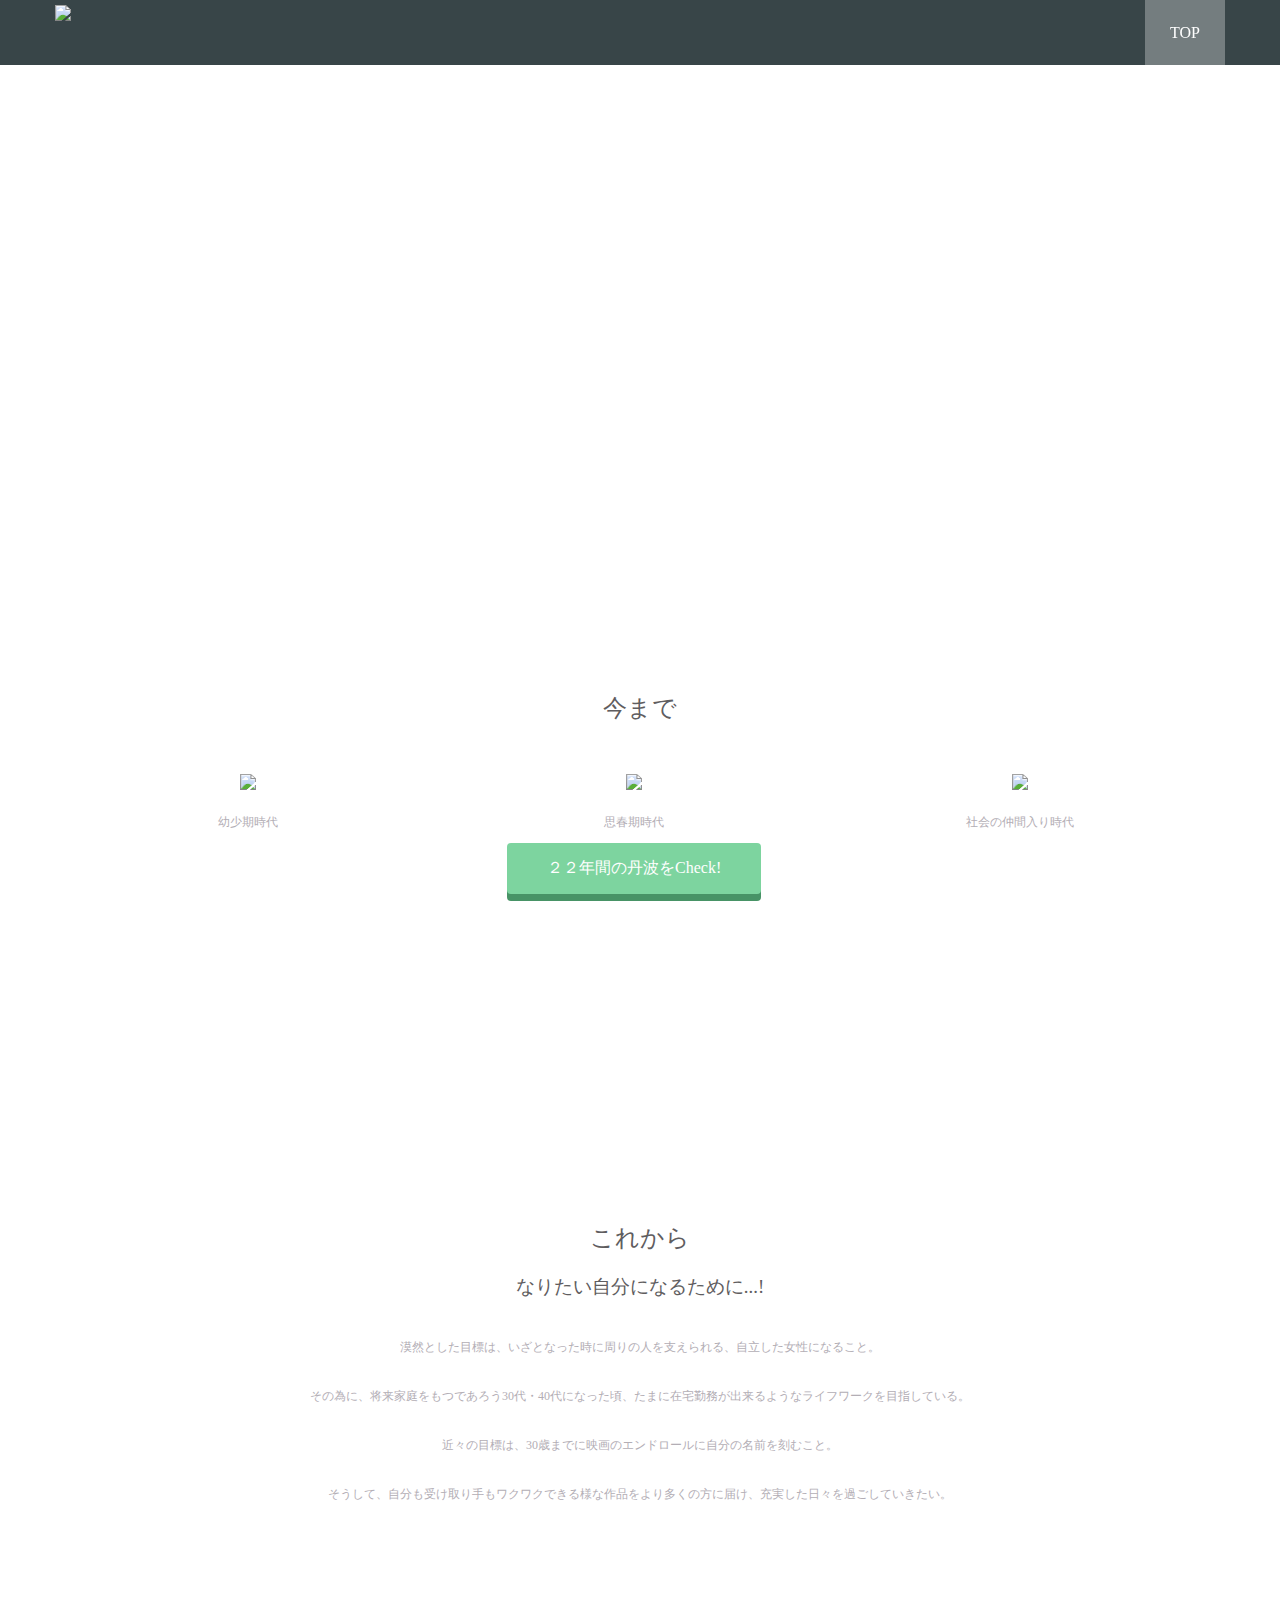
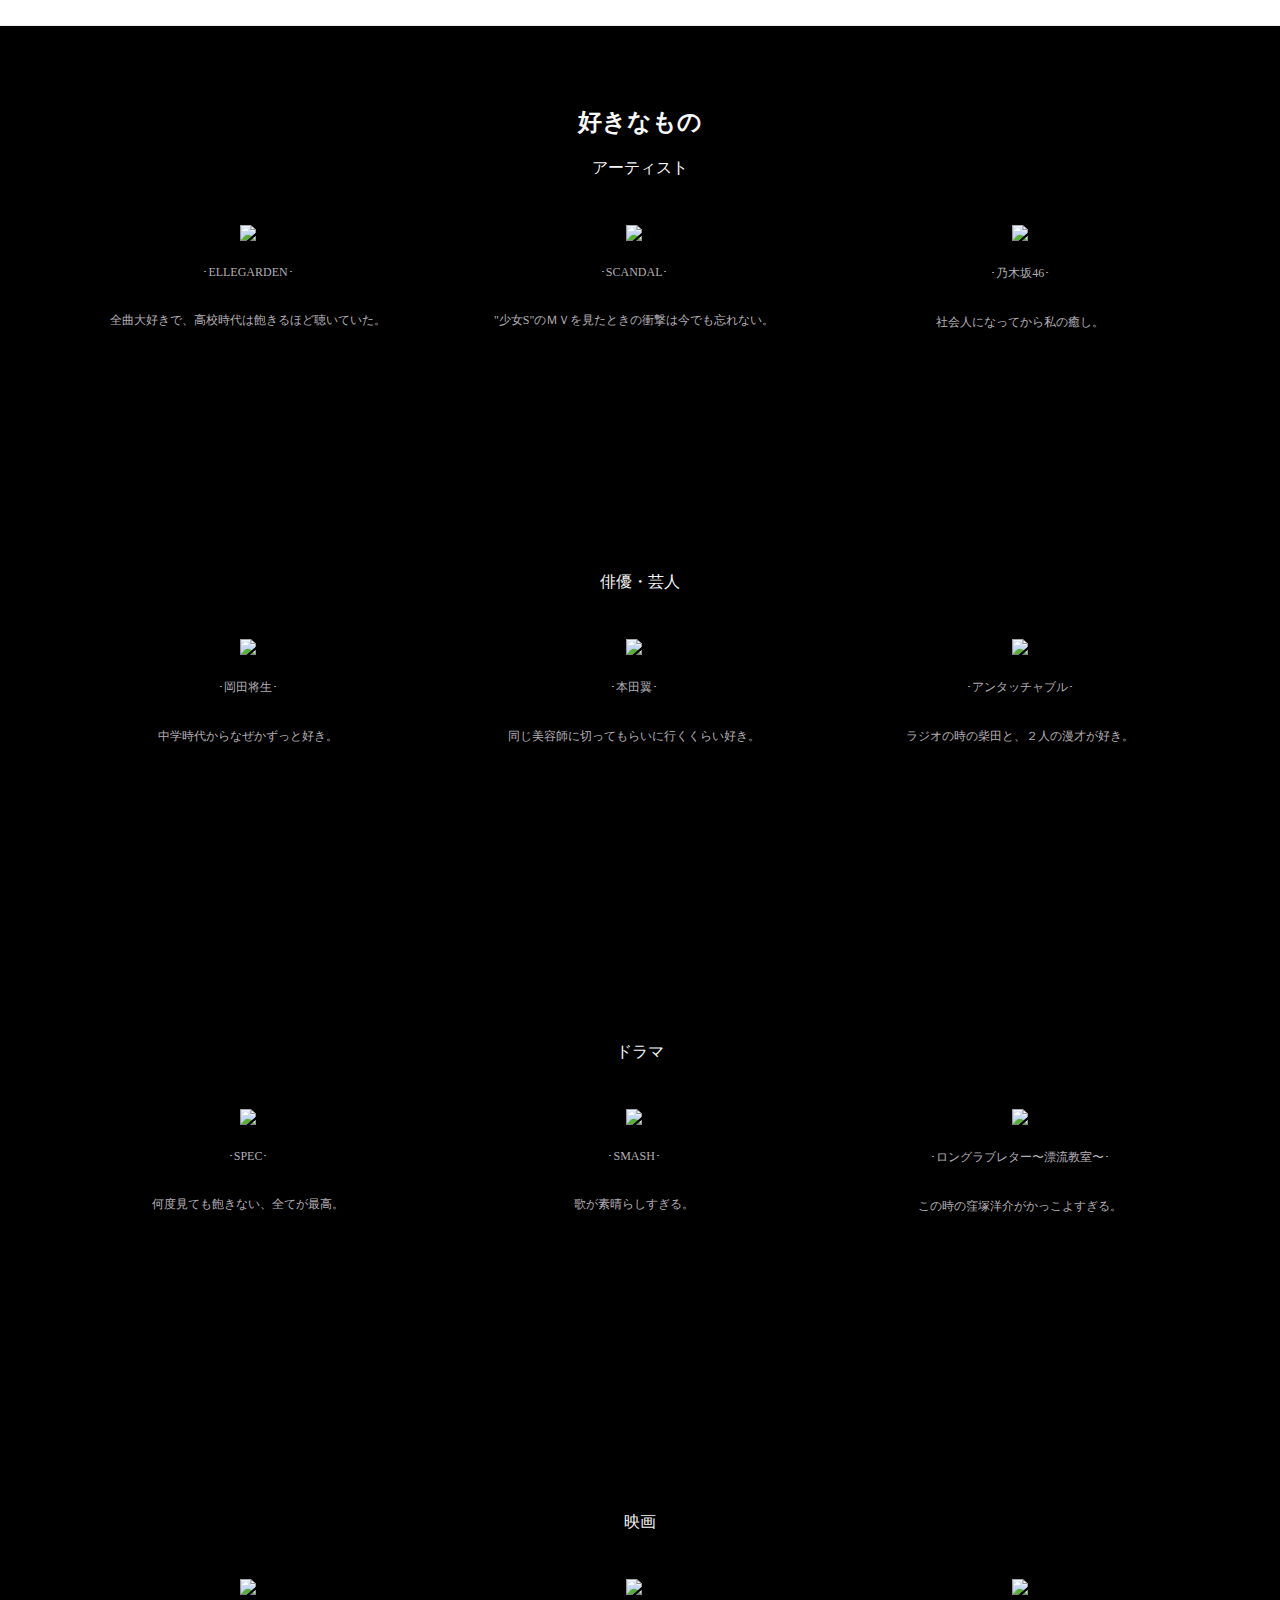
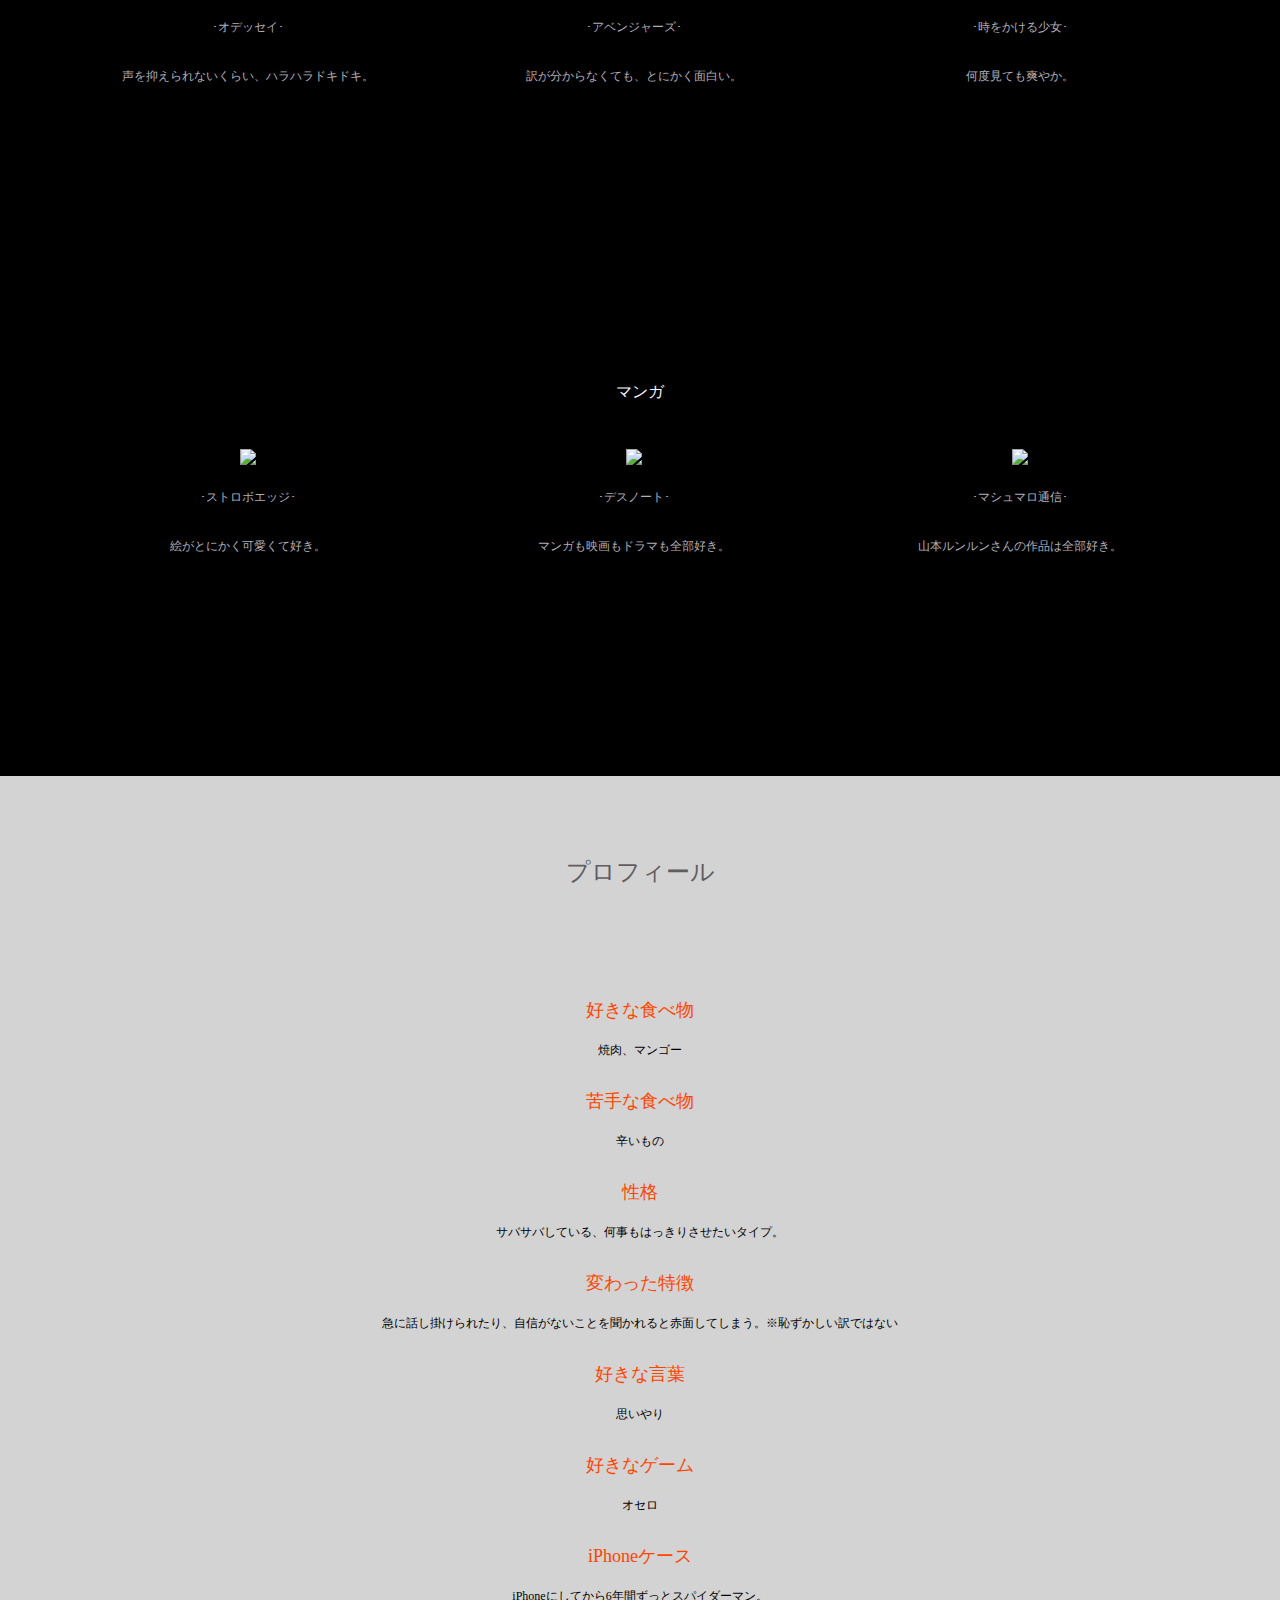
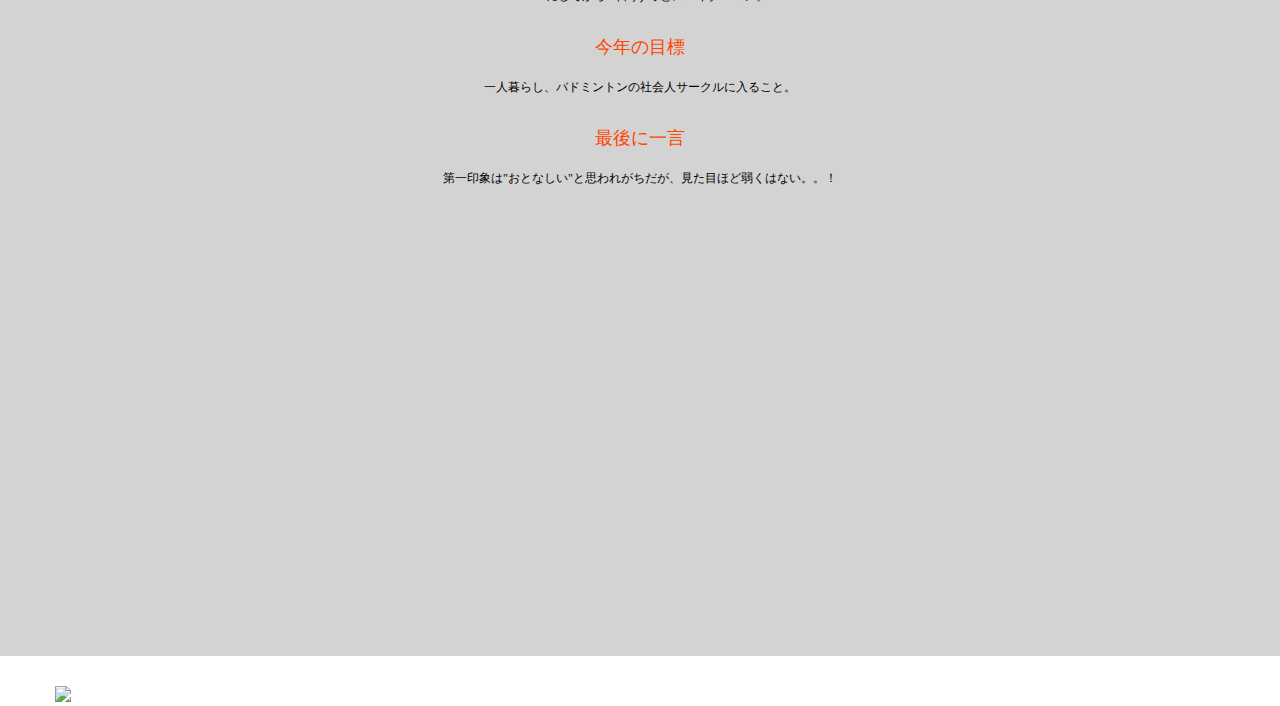
==== index.html @ ba954fe6 "Update index.html" ====
<!DOCTYPE html>
<html>
  <head>
    <meta charset="utf-8">
    <title>Tamba</title>
    <link rel="stylesheet" href="stylesheet.css">
    <link rel="stylesheet" href="//maxcdn.bootstrapcdn.com/font-awesome/4.3.0/css/font-awesome.min.css">
  </head>
  <!-- トップ-->
  <body>
    <header>
      <div class="container">
        <div class="header-left">
          <img class="logo" src="https://preview.ibb.co/m1ymud/6_05_2018_22_02_33_JST_0900_1.jpg">
        </div>
        <div class="header-right">
          <a href="https://maki8128.github.io/booon/"><span class="login">TOP</span></a>
        </div>
      </div>
    </header>
    <div class="top-wrapper">
      <div class="container">
        <h1>T A M B A</h1>
      </div>
    </div>
    <!-- 今まで-->
    <div class="lesson-wrapper">
      <div class="container">
        <div class="heading">
          <h2>今まで</h2>
        </div>
        <div class="lessons">
          <div class="lesson">
            <div class="lesson-icon">
              <img src="https://image.ibb.co/naszfJ/22.png">
            </div>
            <p class="txt-contents">幼少期時代</p>
          </div>
          <div class="lesson">
            <div class="lesson-icon">
              <img src="https://image.ibb.co/nA4WSy/5.png">
            </div>
            <p class="txt-contents">思春期時代</p>
            <a href="https://maki8128.github.io/booon2/"><span class="btn message">２２年間の丹波をCheck!</span></a>
          </div>
          <div class="lesson">
            <div class="lesson-icon">
              <img src="https://image.ibb.co/bthwud/55.png">
            </div>
            <p class="txt-contents">社会の仲間入り時代</p>
          </div>
        </div>
      </div>
    </div>
    <!-- これから-->
    <div class="message-wrapper">
      <div class="container">
        <div class="heading">
          <h2>これから</h2>
          <h3>なりたい自分になるために...!</h3>
          <p class="txt-contents">漠然とした目標は、いざとなった時に周りの人を支えられる、自立した女性になること。</p>
          <p class="txt-contents">その為に、将来家庭をもつであろう30代・40代になった頃、たまに在宅勤務が出来るようなライフワークを目指している。</p>
          <p class="txt-contents">近々の目標は、30歳までに映画のエンドロールに自分の名前を刻むこと。</p>
          <p class="txt-contents">そうして、自分も受け取り手もワクワクできる様な作品をより多くの方に届け、充実した日々を過ごしていきたい。</p>
        </div>
      </div>
    </div>
    <!-- 好きなもの-->
    <div class="lesson-wrapper2">
      <div class="container">
        <div class="heading2">
          <h2>好きなもの</h2>
          <p>アーティスト</p>
        </div>
        <div class="lessons">
          <div class="lesson">
            <div class="lesson-icon">
              <img src="https://image.ibb.co/kkpFny/dotup_org1550887.png">
            </div>
            <p class="txt-contents">･ELLEGARDEN･</p>
            <p class="txt-contents">全曲大好きで、高校時代は飽きるほど聴いていた。</p>
          </div>
          <div class="lesson">
            <div class="lesson-icon">
              <img src="https://image.ibb.co/bs270J/dotup_org1550884.png">
            </div>
            <p class="txt-contents">･SCANDAL･</p>
            <p class="txt-contents">"少女S"のＭＶを見たときの衝撃は今でも忘れない。</p>
          </div>
          <div class="lesson">
            <div class="lesson-icon">
              <img src="https://image.ibb.co/mknwud/dotup_org1550898.png">
            </div>
            <p class="txt-contents">･乃木坂46･</p>
            <p class="txt-contents">社会人になってから私の癒し。</p>
          </div>
        </div>
      </div>
    </div>
    <div class="lesson-wrapper2">
      <div class="container">
        <div class="heading2">
          <p>俳優・芸人</p>
        </div>
        <div class="lessons">
          <div class="lesson">
            <div class="lesson-icon">
              <img src="https://image.ibb.co/ew9O7y/dotup_org1550901.png">
            </div>
            <p class="txt-contents">･岡田将生･</p>
            <p class="txt-contents">中学時代からなぜかずっと好き。</p>
          </div>
          <div class="lesson">
            <div class="lesson-icon">
              <img src="https://image.ibb.co/jfZC0J/dotup_org1550903.png">
            </div>
            <p class="txt-contents">･本田翼･</p>
            <p class="txt-contents">同じ美容師に切ってもらいに行くくらい好き。</p>
          </div>
          <div class="lesson">
            <div class="lesson-icon">
              <img src="https://image.ibb.co/m0YpfJ/dotup_org1550905.png">
            </div>
            <p class="txt-contents">･アンタッチャブル･</p>
            <p class="txt-contents">ラジオの時の柴田と、２人の漫才が好き。</p>
          </div>
        </div>
      </div>
    </div>
    <div class="lesson-wrapper2">
      <div class="container">
        <div class="heading2">
          <p>ドラマ</p>
        </div>
        <div class="lessons">
          <div class="lesson">
            <div class="lesson-icon">
              <img src="https://image.ibb.co/kgnh0J/dotup_org1550906.png">
            </div>
            <p class="txt-contents">･SPEC･</p>
            <p class="txt-contents">何度見ても飽きない、全てが最高。</p>
          </div>
          <div class="lesson">
            <div class="lesson-icon">
              <img src="https://image.ibb.co/iaP1ud/dotup_org1550907.png">
            </div>
            <p class="txt-contents">･SMASH･</p>
            <p class="txt-contents">歌が素晴らしすぎる。</p>
          </div>
          <div class="lesson">
            <div class="lesson-icon">
              <img src="https://image.ibb.co/isgs0J/dotup_org1550911.png">
            </div>
            <p class="txt-contents">･ロングラブレター〜漂流教室〜･</p>
            <p class="txt-contents">この時の窪塚洋介がかっこよすぎる。</p>
          </div>
        </div>
      </div>
    </div>
    <div class="lesson-wrapper2">
      <div class="container">
        <div class="heading2">
          <p>映画</p>
        </div>
        <div class="lessons">
          <div class="lesson">
            <div class="lesson-icon">
              <img src="https://image.ibb.co/d9frud/dotup_org1550913.png">
            </div>
            <p class="txt-contents">･オデッセイ･</p>
            <p class="txt-contents">声を抑えられないくらい、ハラハラドキドキ。</p>
          </div>
          <div class="lesson">
            <div class="lesson-icon">
              <img src="https://image.ibb.co/bJn4Ed/dotup_org1550917.png">
            </div>
            <p class="txt-contents">･アベンジャーズ･</p>
            <p class="txt-contents">訳が分からなくても、とにかく面白い。</p>
          </div>
          <div class="lesson">
            <div class="lesson-icon">
              <img src="https://image.ibb.co/ee4vLJ/image.png">
            </div>
            <p class="txt-contents">･時をかける少女･</p>
            <p class="txt-contents">何度見ても爽やか。</p>
          </div>
        </div>
      </div>
    </div>
    <div class="lesson-wrapper2">
      <div class="container">
        <div class="heading2">
          <p>マンガ</p>
        </div>
        <div class="lessons">
          <div class="lesson">
            <div class="lesson-icon">
              <img src="https://image.ibb.co/j9mWaJ/5.png">
            </div>
            <p class="txt-contents">･ストロボエッジ･</p>
            <p class="txt-contents">絵がとにかく可愛くて好き。</p>
          </div>
          <div class="lesson">
            <div class="lesson-icon">
              <img src="https://image.ibb.co/gnYBud/image.png">
            </div>
            <p class="txt-contents">･デスノート･</p>
            <p class="txt-contents">マンガも映画もドラマも全部好き。</p>
          </div>
          <div class="lesson">
            <div class="lesson-icon">
              <img src="https://image.ibb.co/jxDGSy/image.png">
            </div>
            <p class="txt-contents">･マシュマロ通信･</p>
            <p class="txt-contents">山本ルンルンさんの作品は全部好き。</p>
        <div class="heading2">
          <p>　</p>
        </div>
          </div>
        </div>
      </div>
    </div>
    <!-- プロフィール-->
    <div class="lesson-wrapper3">
      <div class="container">
        <div class="heading">
          <h2>プロフィール</h2>
        </div>
        <div class="heading">
          <p class="txt-contents2">好きな食べ物</p>
          <p class="txt-contents3">焼肉、マンゴー</p>
          <p class="txt-contents3"></p>
          <p class="txt-contents2">苦手な食べ物</p>
          <p class="txt-contents3">辛いもの</p>
          <p class="txt-contents3"></p>
          <p class="txt-contents2">性格</p>
          <p class="txt-contents3">サバサバしている、何事もはっきりさせたいタイプ。</p>
          <p class="txt-contents3"></p>
          <p class="txt-contents2">変わった特徴</p>
          <p class="txt-contents3">急に話し掛けられたり、自信がないことを聞かれると赤面してしまう。※恥ずかしい訳ではない</p>
          <p class="txt-contents3"></p>
          <p class="txt-contents2">好きな言葉</p>
          <p class="txt-contents3">思いやり</p>
          <p class="txt-contents3"></p>
          <p class="txt-contents2">好きなゲーム</p>
          <p class="txt-contents3">オセロ</p>
          <p class="txt-contents3"></p>
          <p class="txt-contents2">iPhoneケース</p>
          <p class="txt-contents3">iPhoneにしてから6年間ずっとスパイダーマン。</p>
          <p class="txt-contents3"></p>
          <p class="txt-contents2">今年の目標</p>
          <p class="txt-contents3">一人暮らし、バドミントンの社会人サークルに入ること。</p>
          <p class="txt-contents3"></p>
          <p class="txt-contents2">最後に一言</p>
          <p class="txt-contents3">第一印象は"おとなしい"と思われがちだが、見た目ほど弱くはない。。！</p>
        </div>
      </div>
    </div>
    <footer>
      <div class="container">
        <img src="https://image.ibb.co/bzbgud/image.png">
      </div>
    </footer>
  </body>
</html>
---- stylesheet.css ----
body {
  margin: 0;
  font-family: "Hiragino Kaku Gothic ProN";
}

a {
  text-decoration: none;
}

.container {
  width: 1170px;
  padding: 0 15px;
  margin: 0 auto;
}

.top-wrapper {
  padding: 250px 0 250px 0;
  background-image: url(https://preview.ibb.co/bJUHZd/6_03_2018_21_29_00_JST_0900.jpg);
  background-size: cover;
  color: white;
  text-align: center;
}

.top-wrapper h1 {
  opacity: 0.7;
  font-size: 45px;
  letter-spacing: 5px;
}

.top-wrapper p {
  opacity: 0.7;
}

.btn-wrapper {
  margin: 20px 0;
}

.btn-wrapper p {
  margin: 10px 0;
}

.btn {
  padding: 8px 24px;
  color: white;
  display: inline-block;
  opacity: 0.8;
  border-radius: 4px;
}

.btn:hover {
  opacity: 1;
}

.fa {
  margin-right: 5px;
}

header {
  height: 65px;
  width: 100%;
  background-color: rgba(34, 49, 52, 0.9);
  position: fixed;
  top: 0;
  z-index: 10;
}

.logo {
  width: 55px;
  margin-top: 5px;
}

.header-left {
  float: left;
}

.header-right {
  float: right;
  background-color: rgba(255, 255, 255, 0.3);
  transition: all 0.5s;
}

.header-right:hover {
  background-color: rgba(255, 255, 255, 0.5);
}

.header-right a {
  line-height: 65px;
  padding: 0 25px;
  color: white;
  display: block;
}

.lesson-wrapper2 {
  height: 400px;
  padding-bottom: 70px;
  background-color: #000000;
  text-align: center;
}

.lesson-wrapper3 {
  height: 1400px;
  padding-bottom: 80px;
  background-color: #d3d3d3;
  text-align: center;
}

.lesson-wrapper {
  height: 450px;
  padding-bottom: 80px;
  background-color: #ffffff;
  text-align: center;
}

.lesson-wrapper4 {
  height: 400px;
  padding-bottom: 80px;
  background-color: #ffffff;
  text-align: center;
}

.heading {
  padding-top: 60px;
  padding-bottom: 30px;
  color: #5f5d60;
}

.heading2 {
  padding-top: 60px;
  padding-bottom: 30px;
  color: #f7f7f7;
}

.heading h2 {
  font-weight: normal;
}

.lesson {
  float: left;
  width: 33%;
}

.lesson2 {
  float: left;
  width: 50%;
}

.lesson-icon {
  position: relative;
}

.lesson-icon p {
  position: absolute;
  top: 90px;
  width: 100%;
  color: white;
}

.txt-contents {
  width: 80%;
  display: inline-block;
  margin-top: 20px;
  font-size: 12px;
  color: #b3aeb5;
}

.txt-contents2 {
  width: 80%;
  display: inline-block;
  margin-top: 0px;
  font-size: 18px;
  color: #ff4500;
}

.txt-contents3 {
  width: 80%;
  display: inline-block;
  margin-top: 0px;
  font-size: 12px;
  color: #000000;
}

.heading h3 {
  font-weight: normal;
}

.message-wrapper {
  border-bottom: 1px solid #eee;
  padding-bottom: 80px;
  text-align: center;
}

.message {
  padding: 15px 40px;
  background-color: #5dca88;
  cursor: pointer;
  box-shadow: 0 7px #1a7940;
}

.message:active {
  position: relative;
  top: 7px;
  box-shadow: none;
}

footer img {
  width: 125px;
}

footer p {
  color: #b3aeb5;
  font-size: 12px;
}

footer {
  padding-top: 30px;
}

.selected5 {
  color: #ff0000;
}
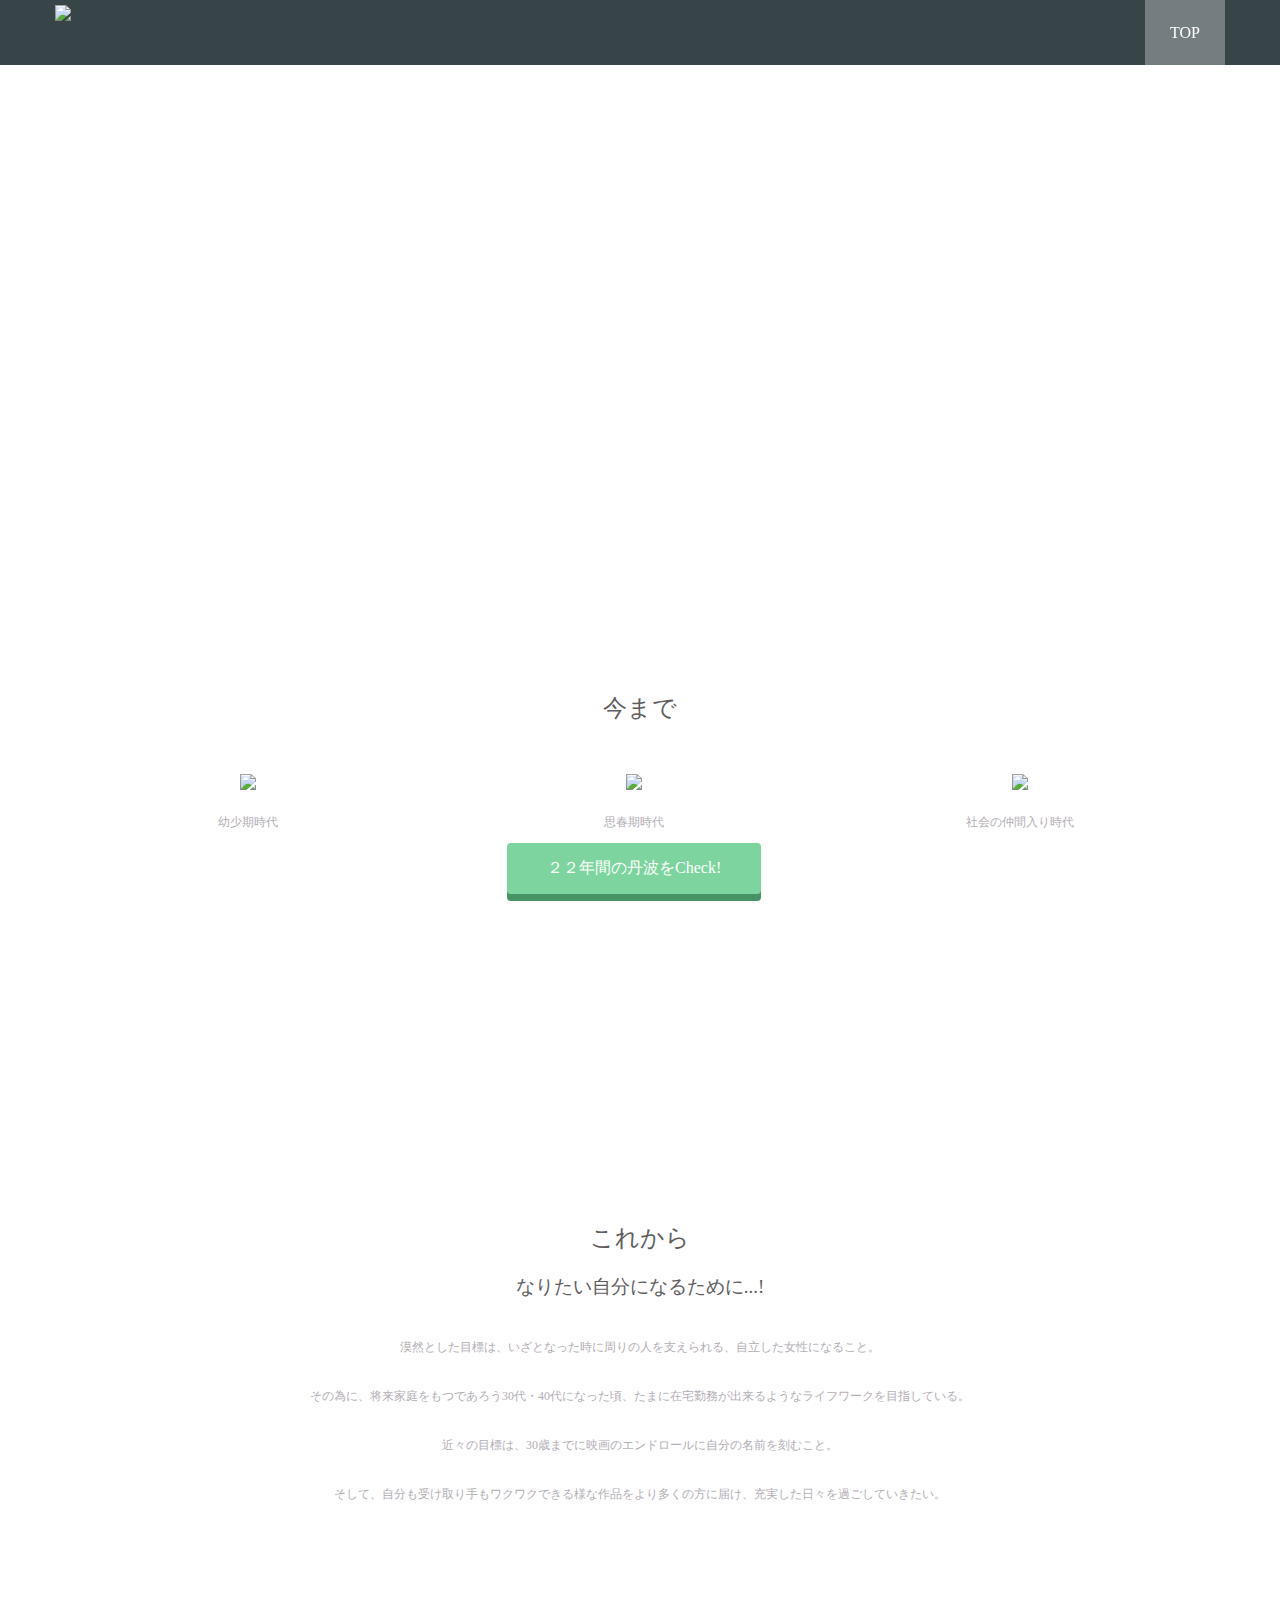
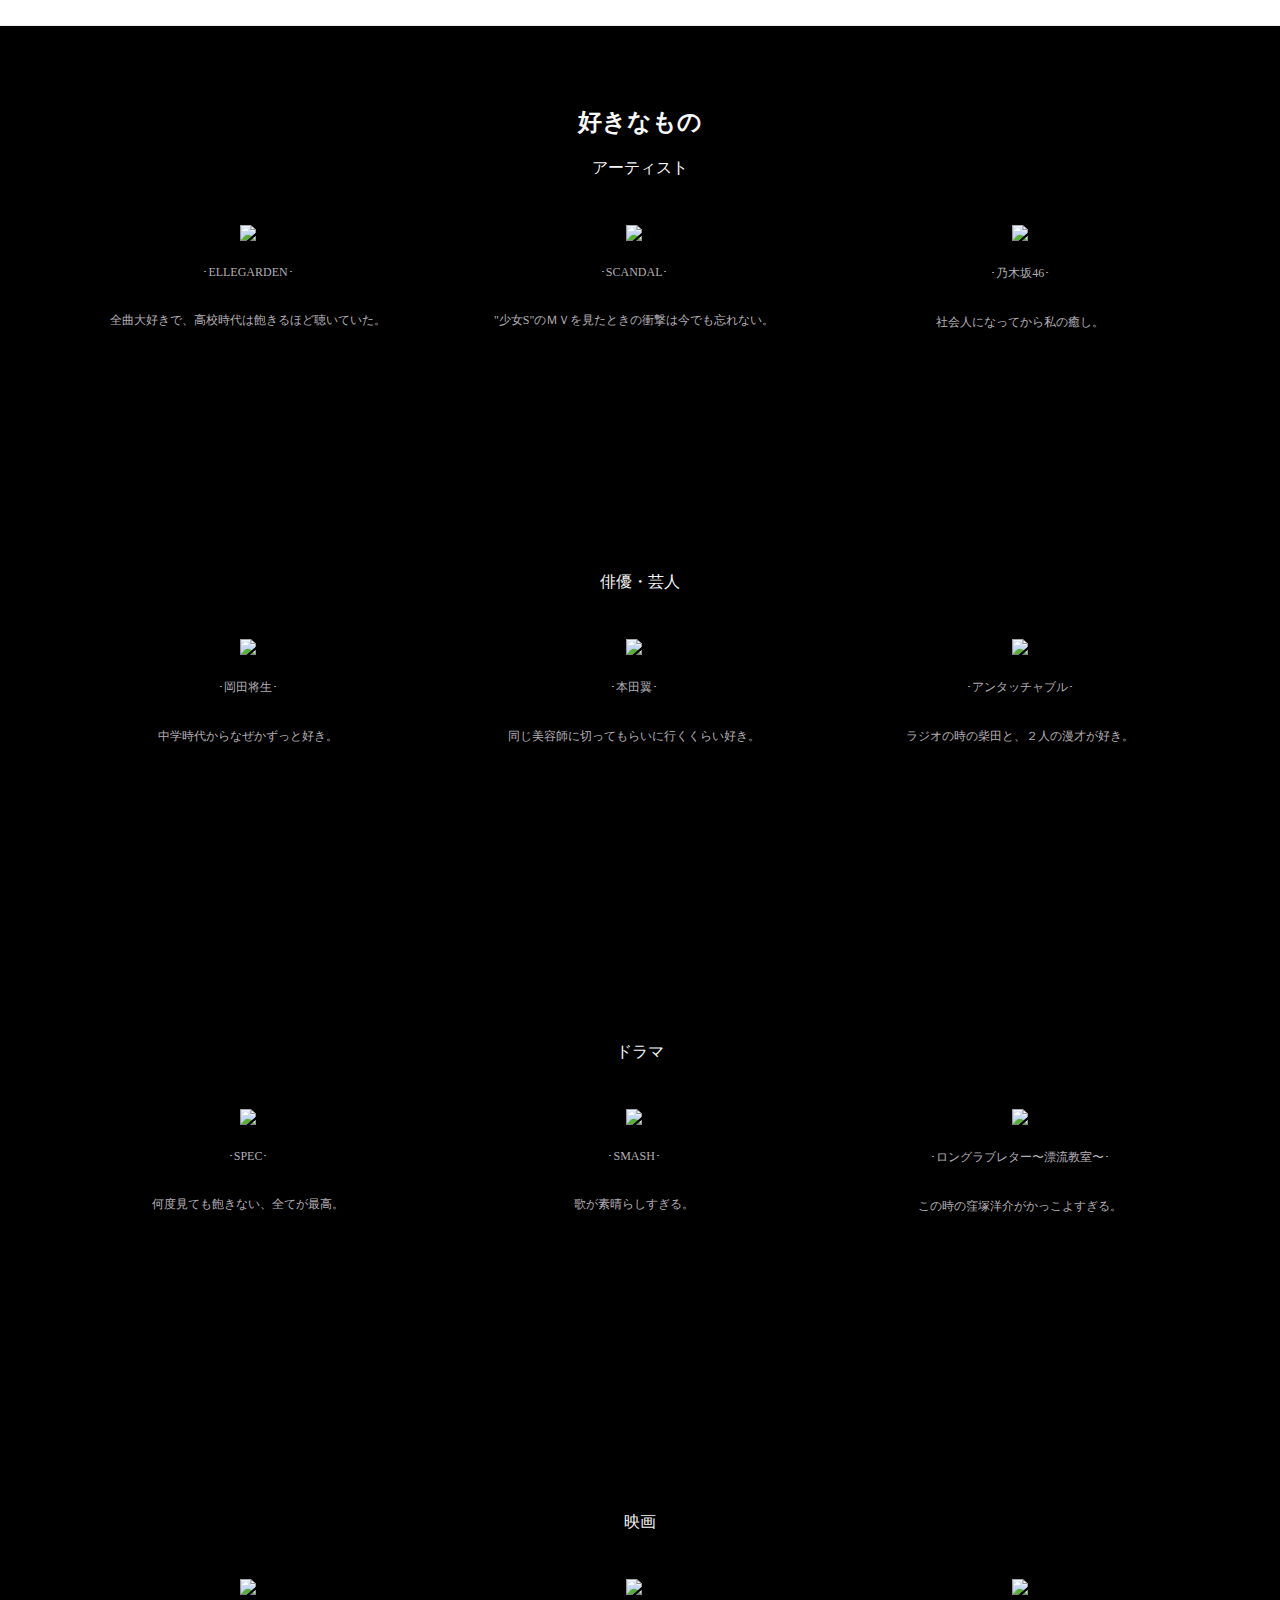
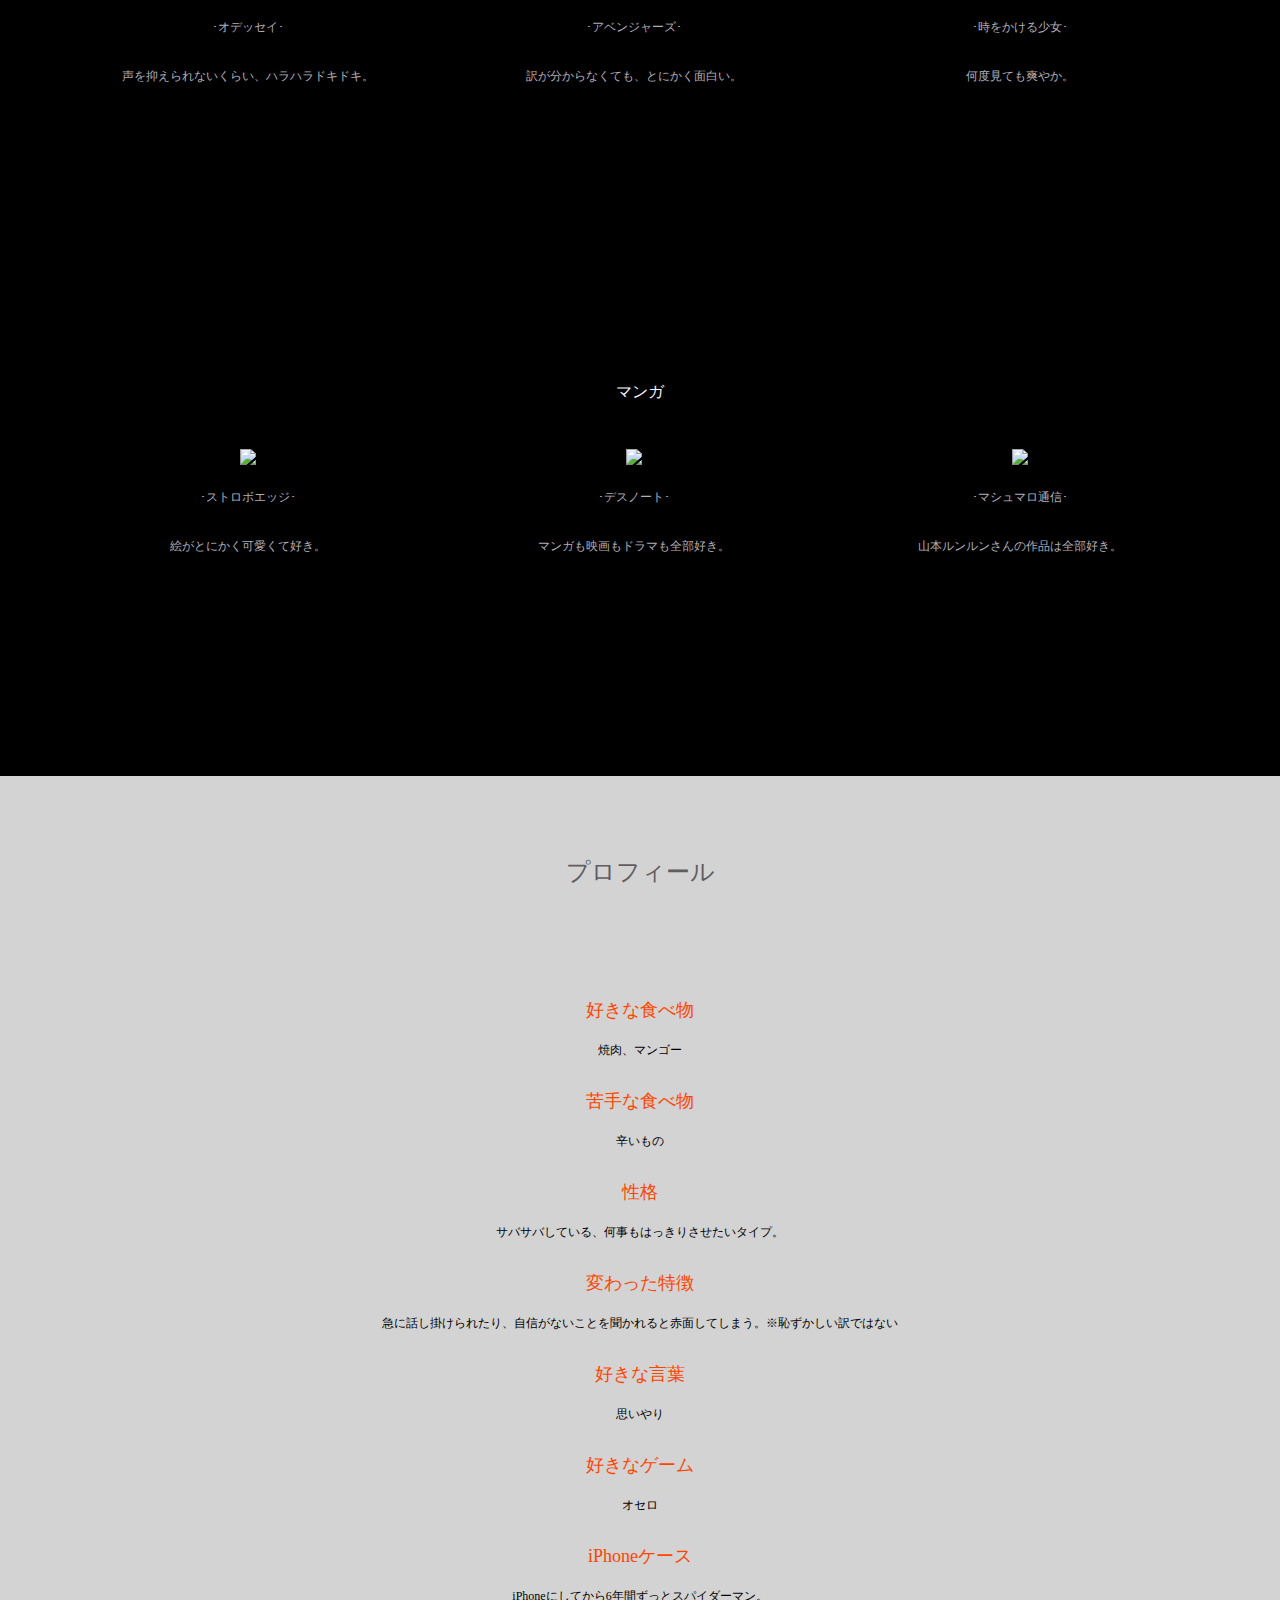
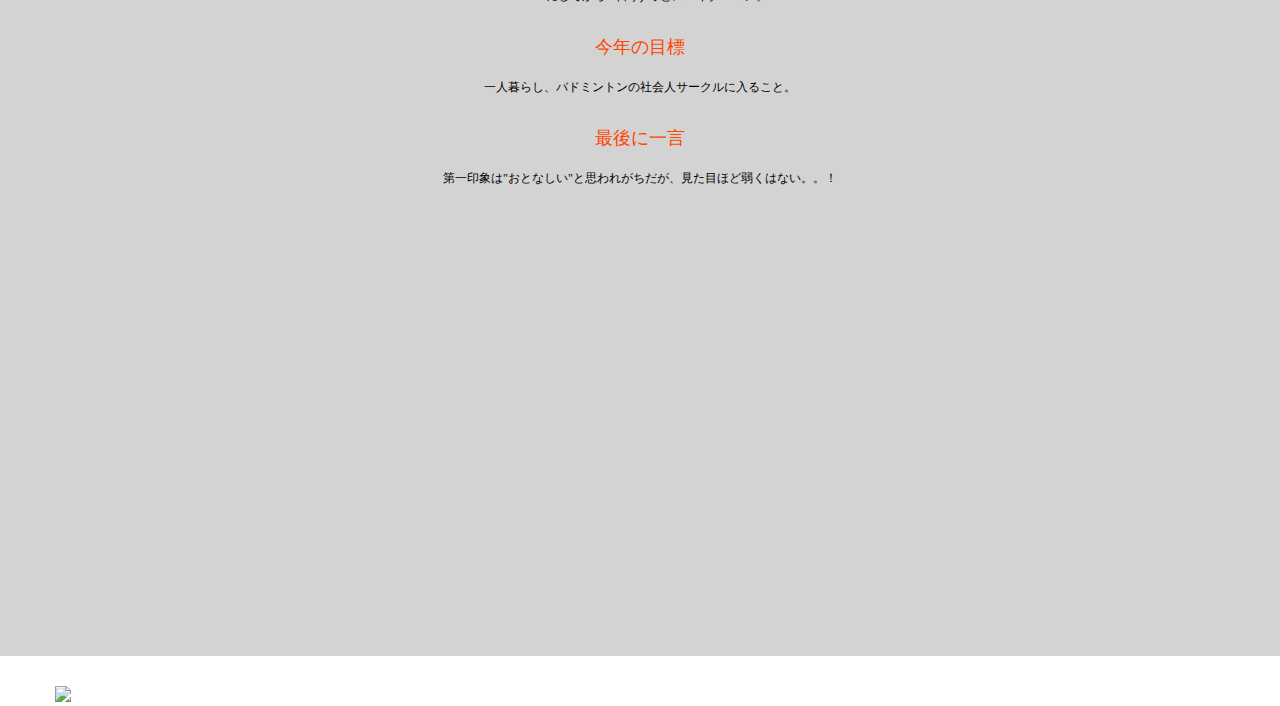
==== commit 452091a1: "Update index.html" ====
--- a/index.html
+++ b/index.html
@@ -61,7 +61,7 @@
           <p class="txt-contents">漠然とした目標は、いざとなった時に周りの人を支えられる、自立した女性になること。</p>
           <p class="txt-contents">その為に、将来家庭をもつであろう30代・40代になった頃、たまに在宅勤務が出来るようなライフワークを目指している。</p>
           <p class="txt-contents">近々の目標は、30歳までに映画のエンドロールに自分の名前を刻むこと。</p>
-          <p class="txt-contents">そうして、自分も受け取り手もワクワクできる様な作品をより多くの方に届け、充実した日々を過ごしていきたい。</p>
+          <p class="txt-contents">そして、自分も受け取り手もワクワクできる様な作品をより多くの方に届け、充実した日々を過ごしていきたい。</p>
         </div>
       </div>
     </div>
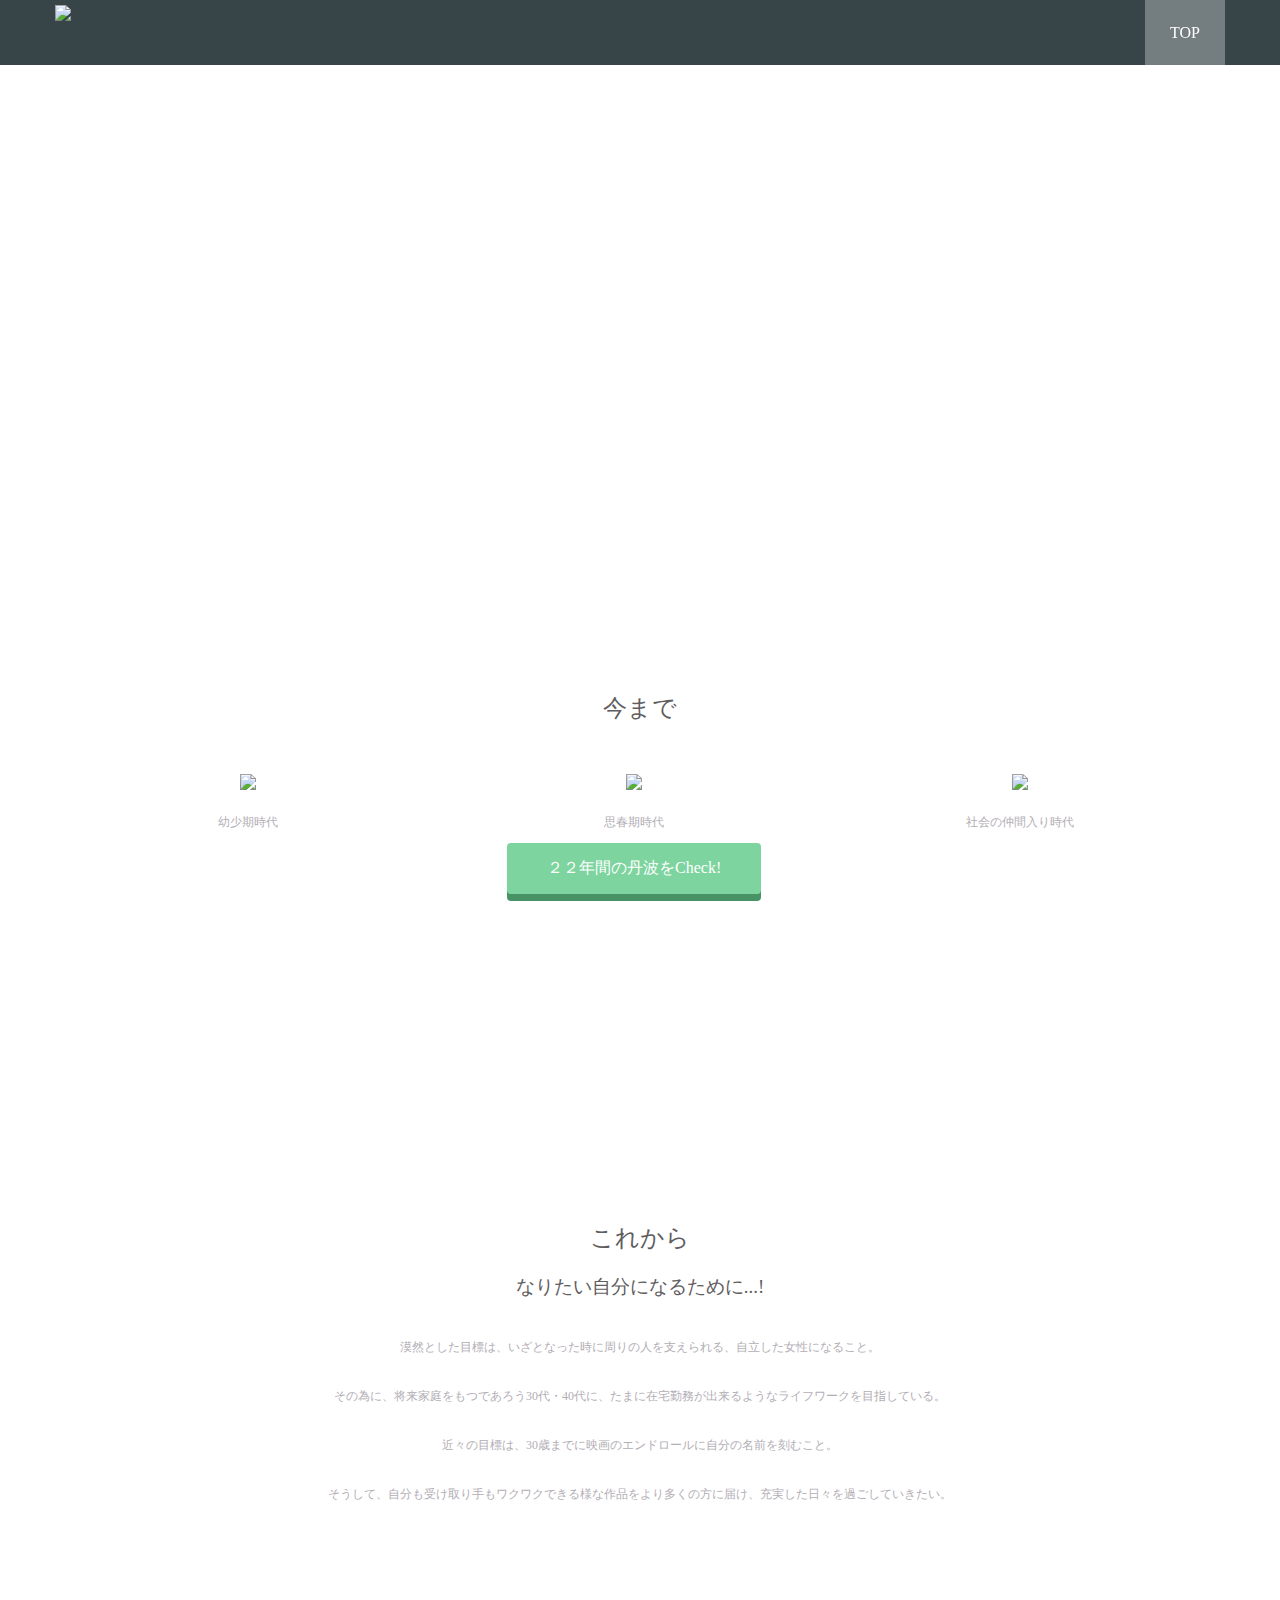
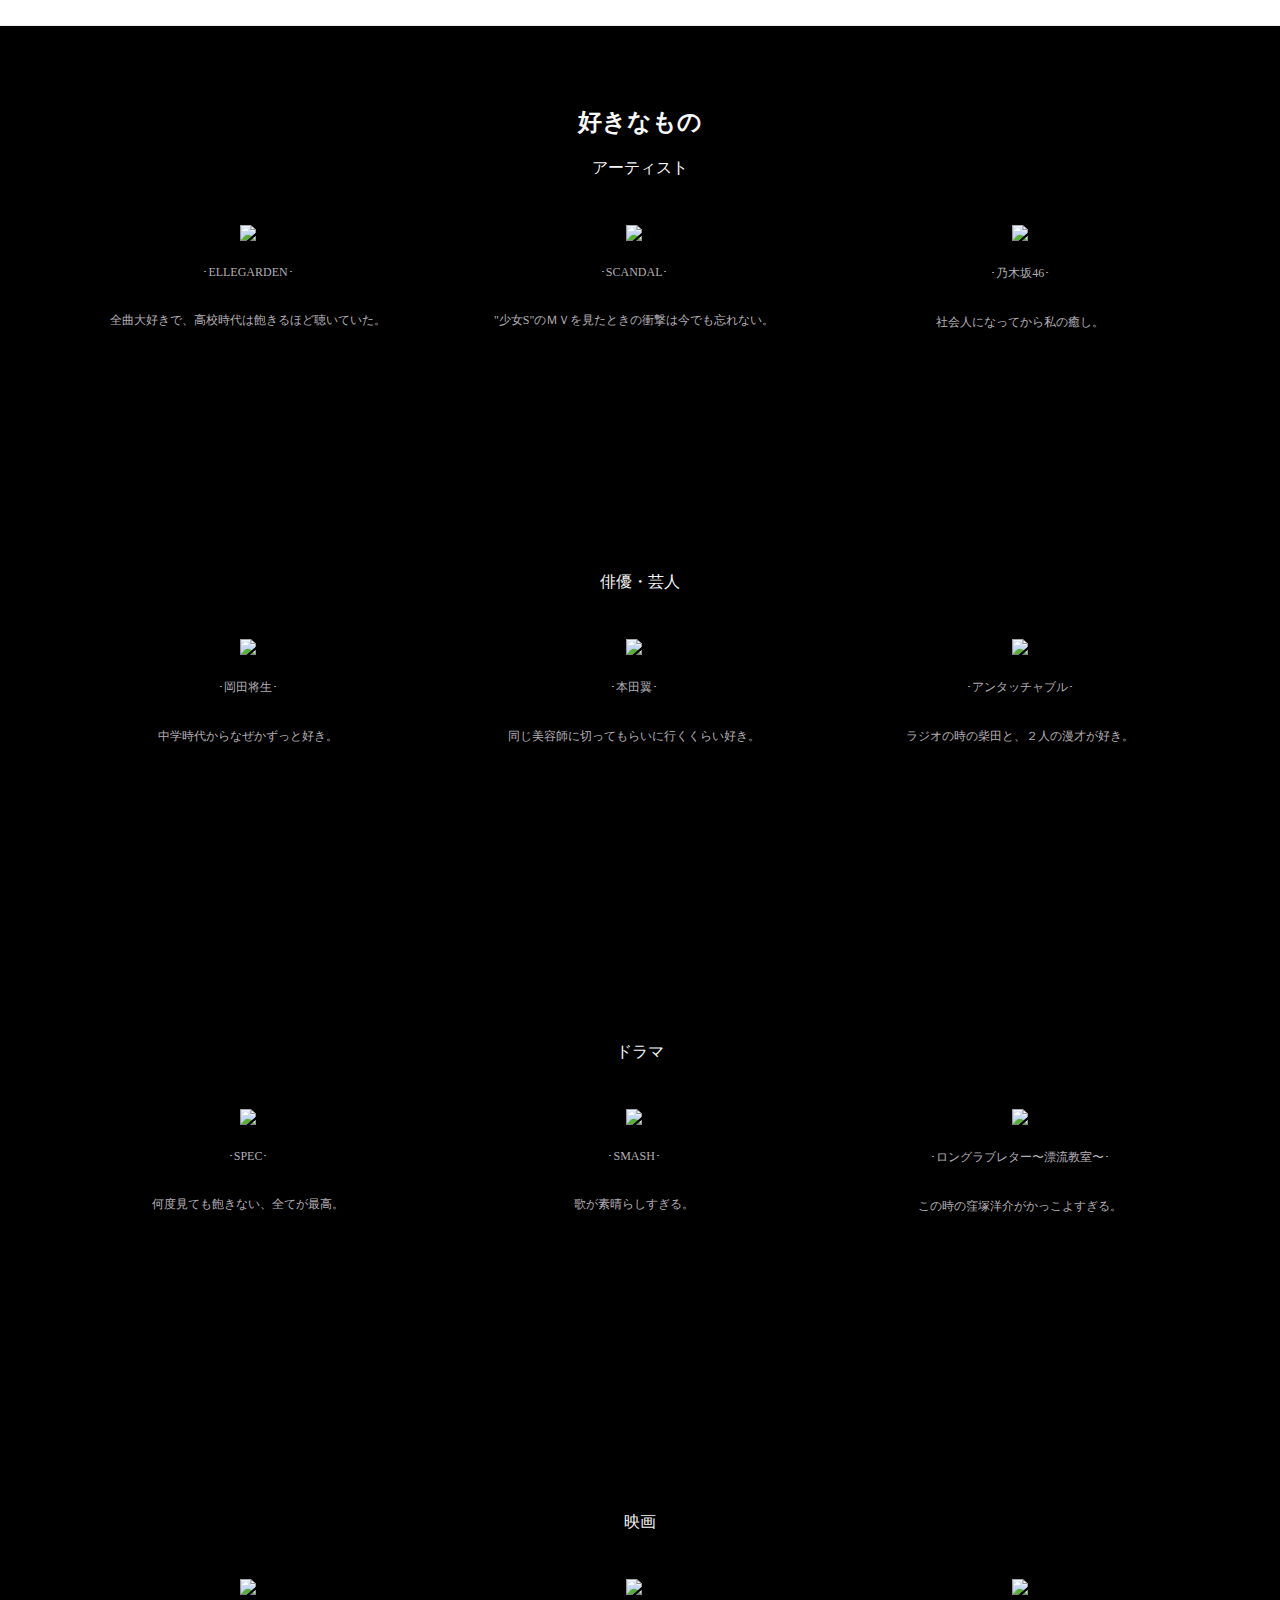
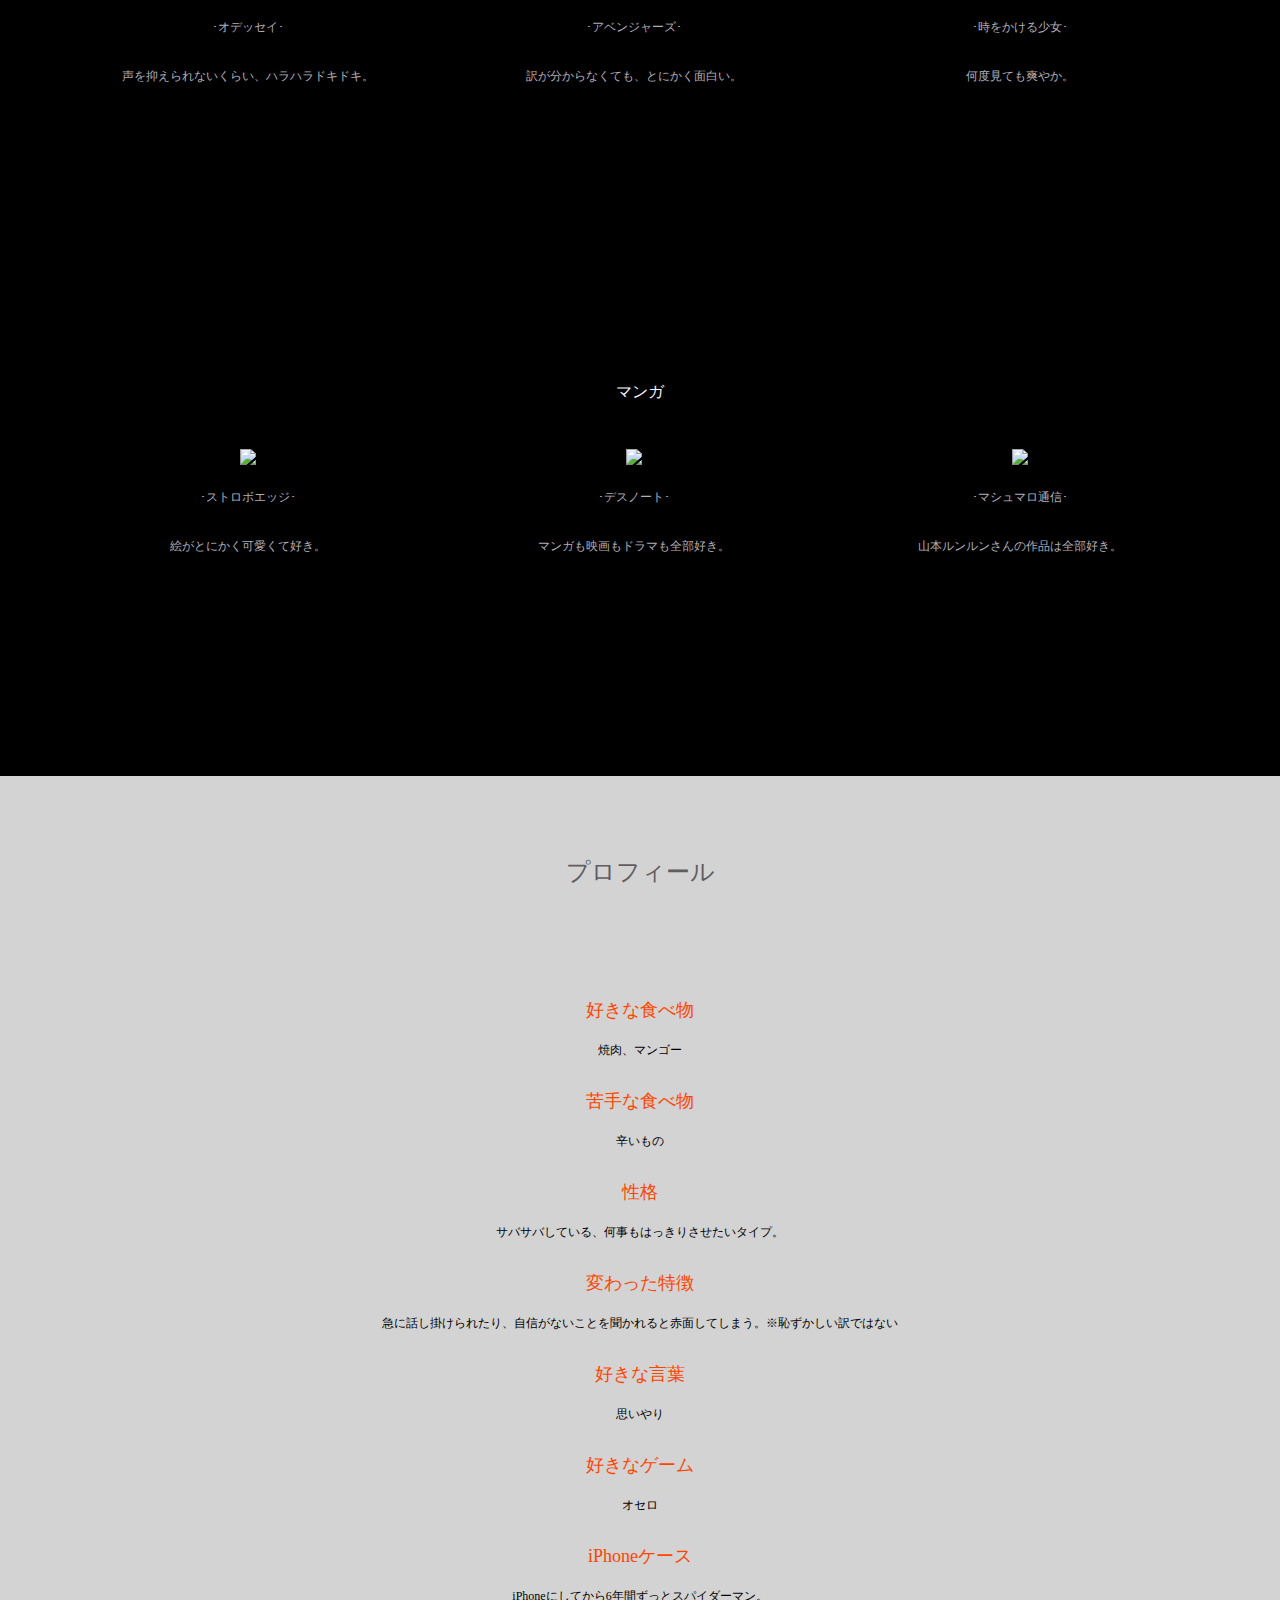
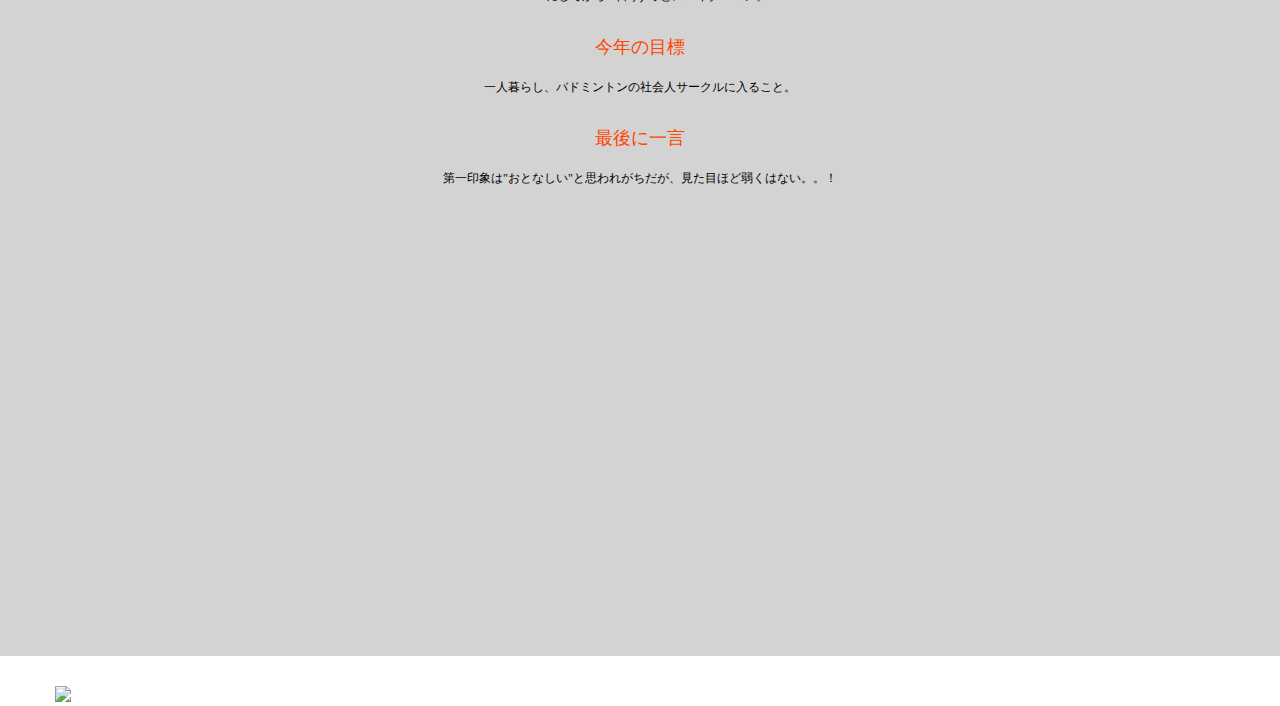
==== commit a2762b44: "Update index.html" ====
--- a/index.html
+++ b/index.html
@@ -59,9 +59,9 @@
           <h2>これから</h2>
           <h3>なりたい自分になるために...!</h3>
           <p class="txt-contents">漠然とした目標は、いざとなった時に周りの人を支えられる、自立した女性になること。</p>
-          <p class="txt-contents">その為に、将来家庭をもつであろう30代・40代になった頃、たまに在宅勤務が出来るようなライフワークを目指している。</p>
+          <p class="txt-contents">その為に、将来家庭をもつであろう30代・40代に、たまに在宅勤務が出来るようなライフワークを目指している。</p>
           <p class="txt-contents">近々の目標は、30歳までに映画のエンドロールに自分の名前を刻むこと。</p>
-          <p class="txt-contents">そして、自分も受け取り手もワクワクできる様な作品をより多くの方に届け、充実した日々を過ごしていきたい。</p>
+          <p class="txt-contents">そうして、自分も受け取り手もワクワクできる様な作品をより多くの方に届け、充実した日々を過ごしていきたい。</p>
         </div>
       </div>
     </div>
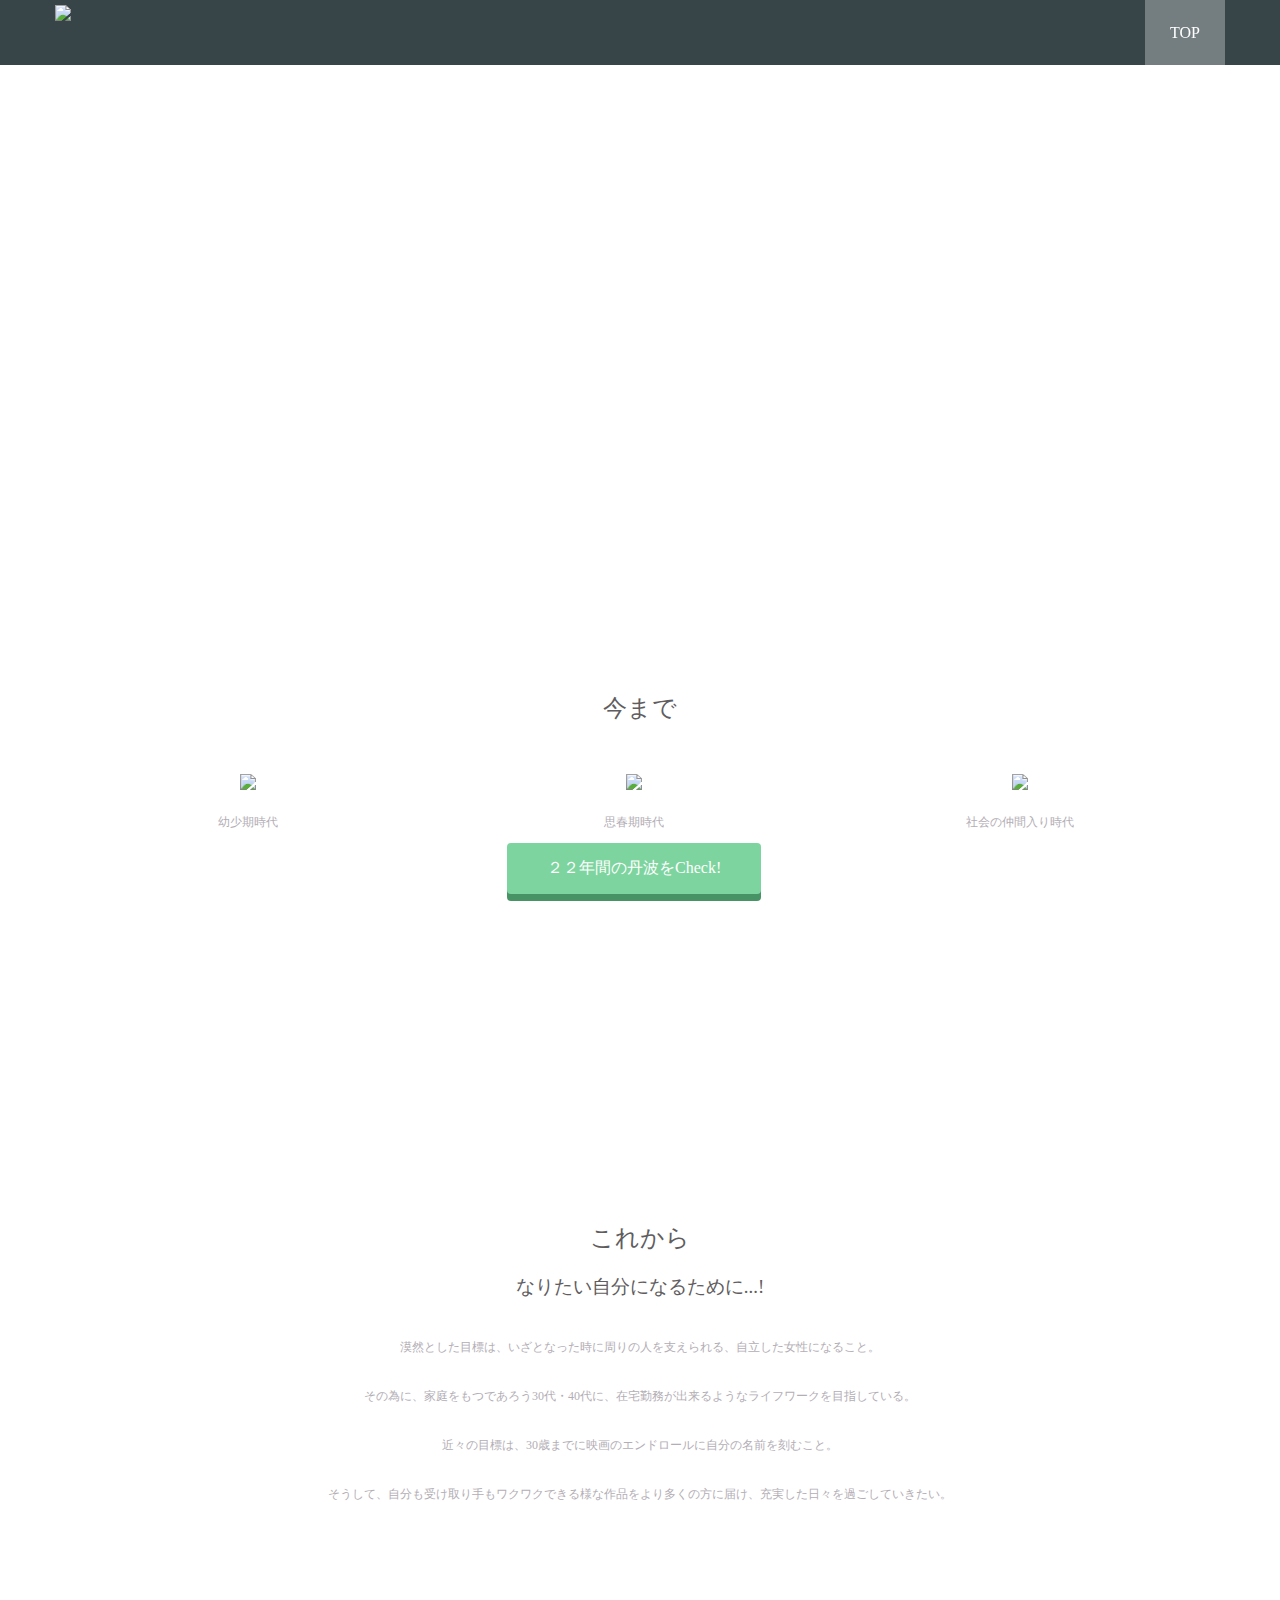
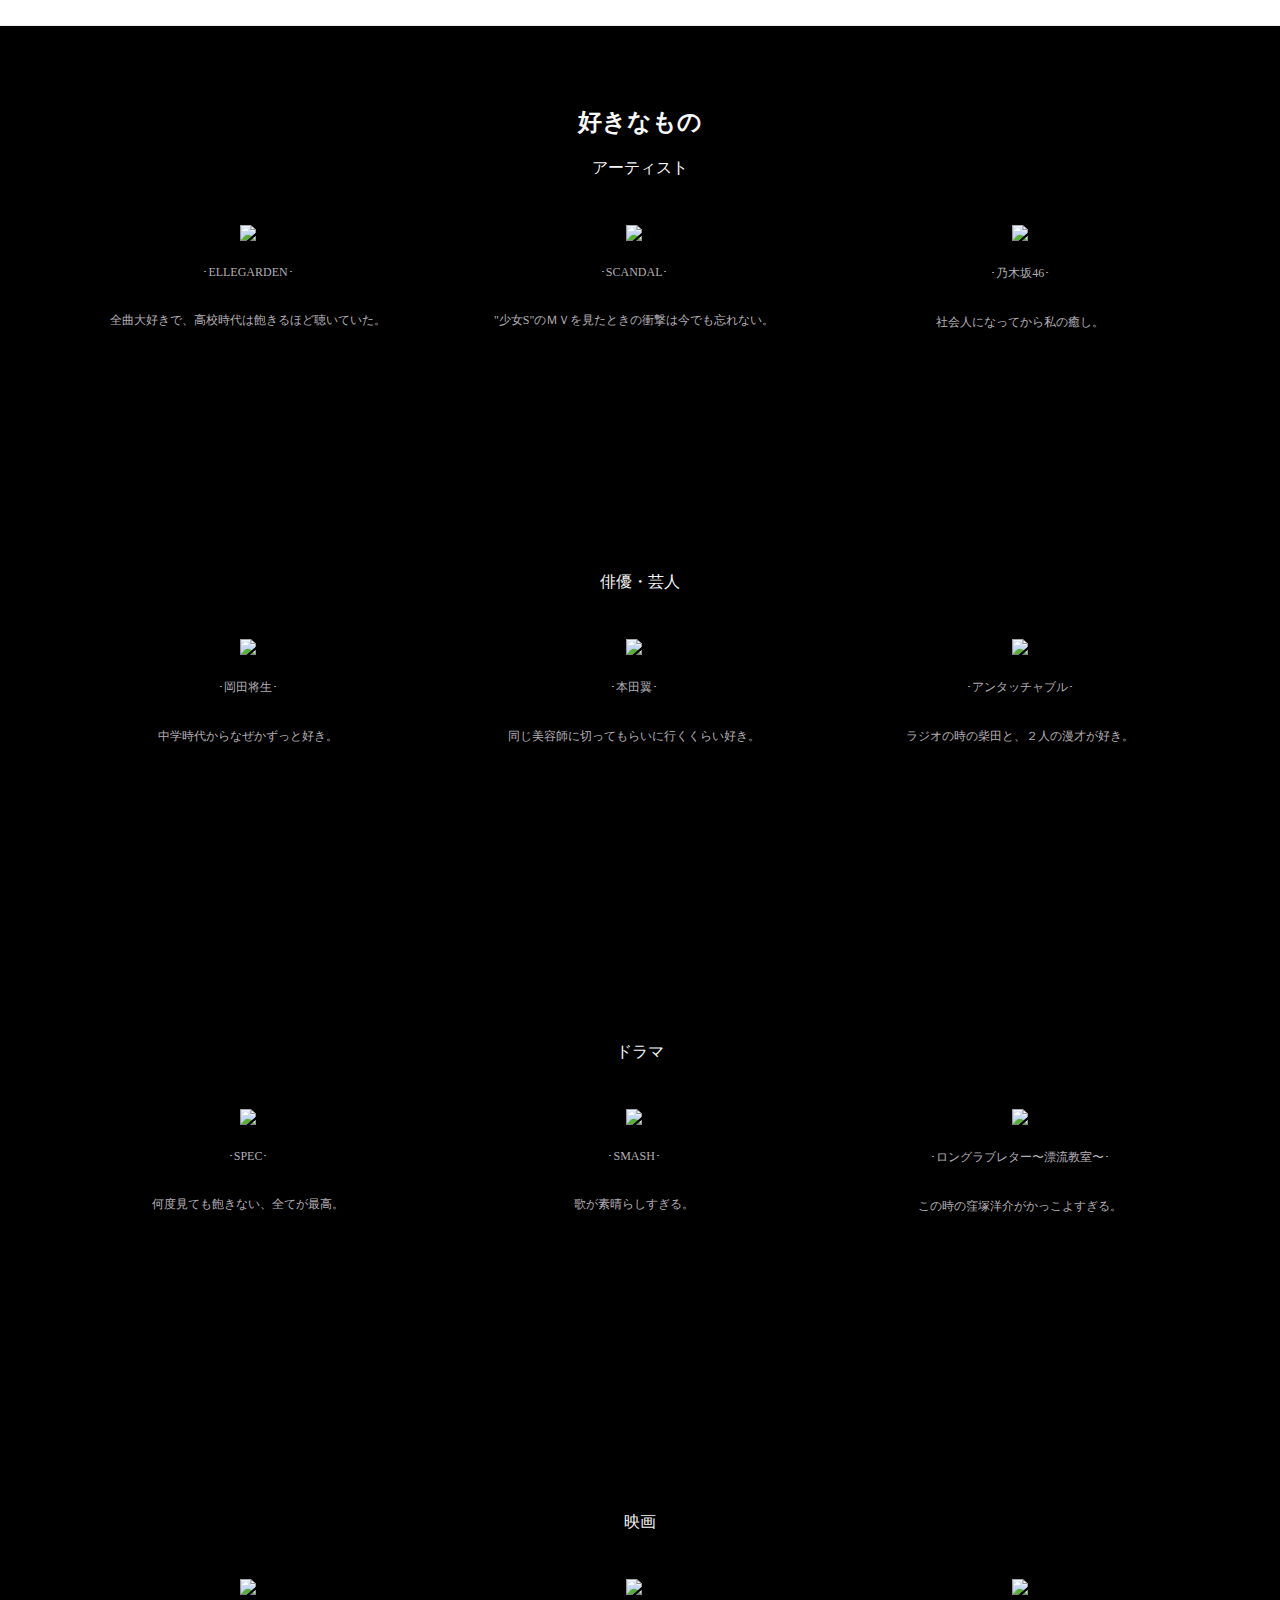
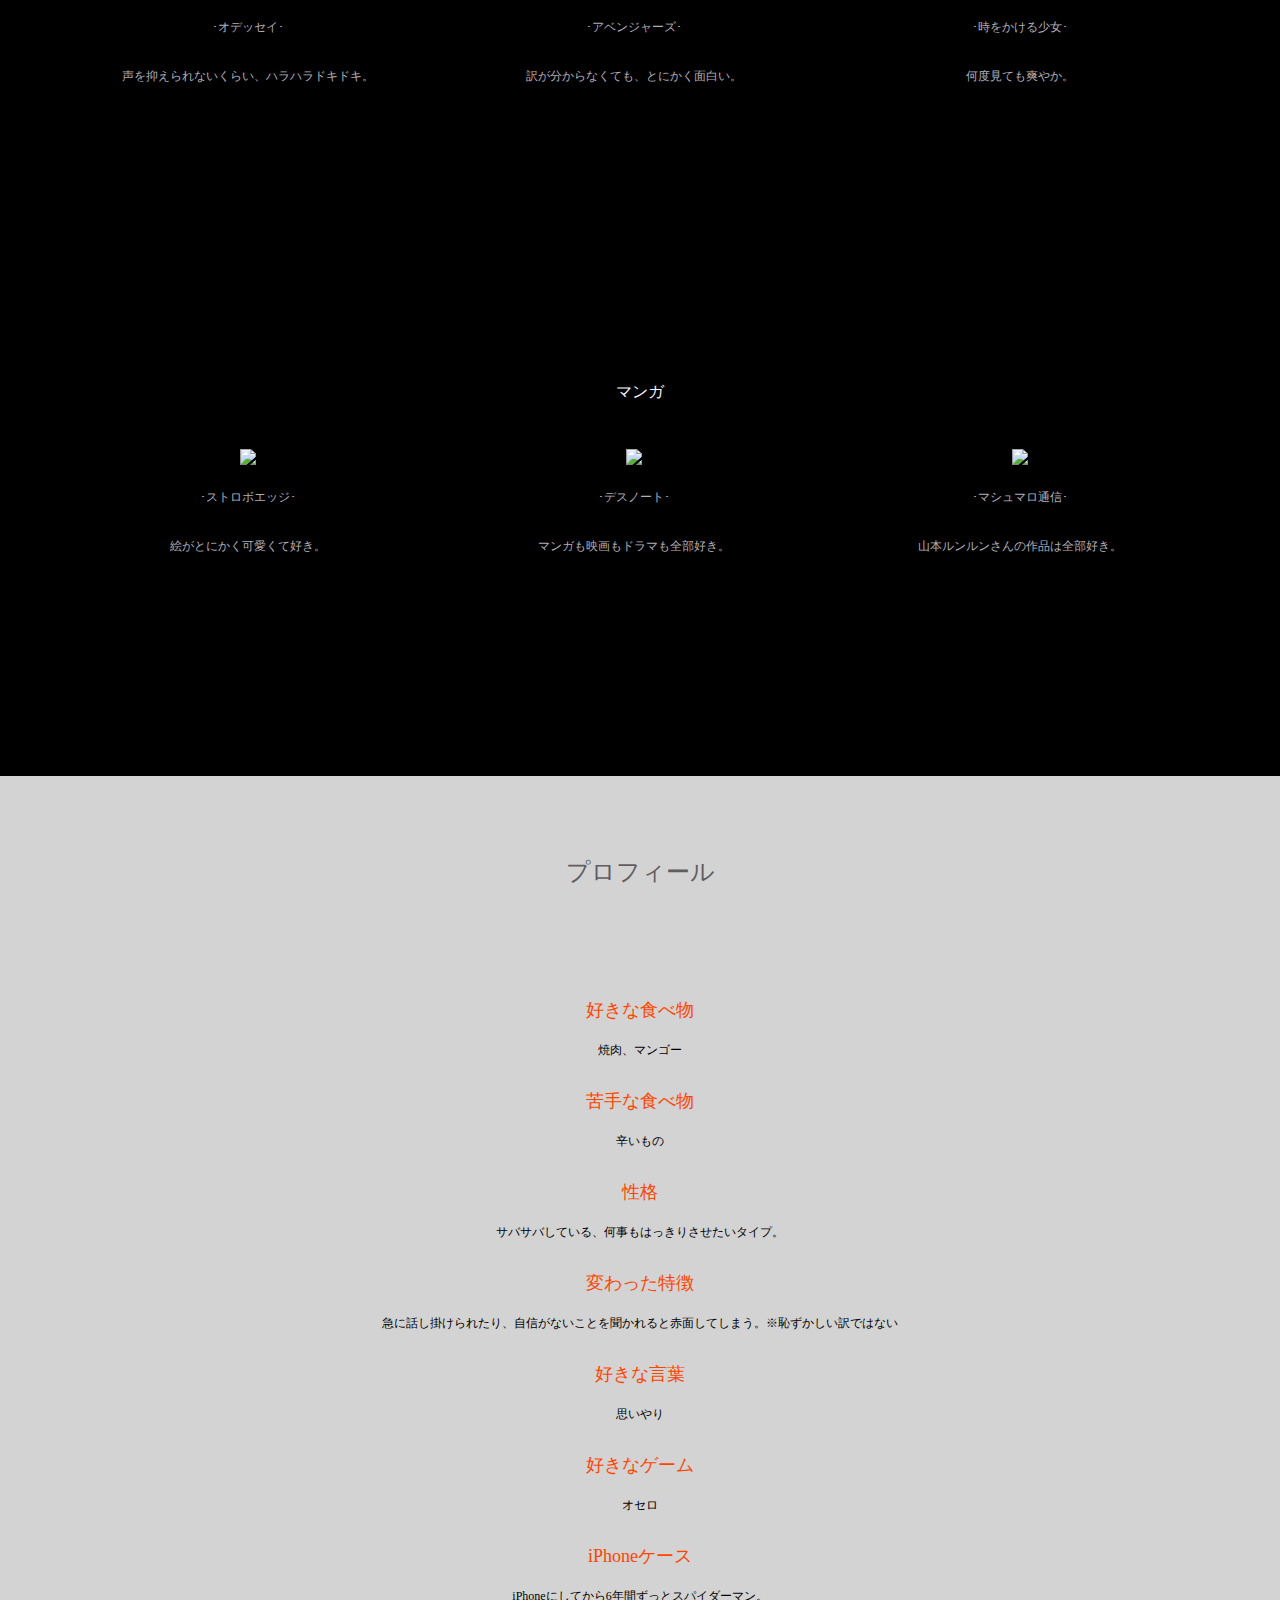
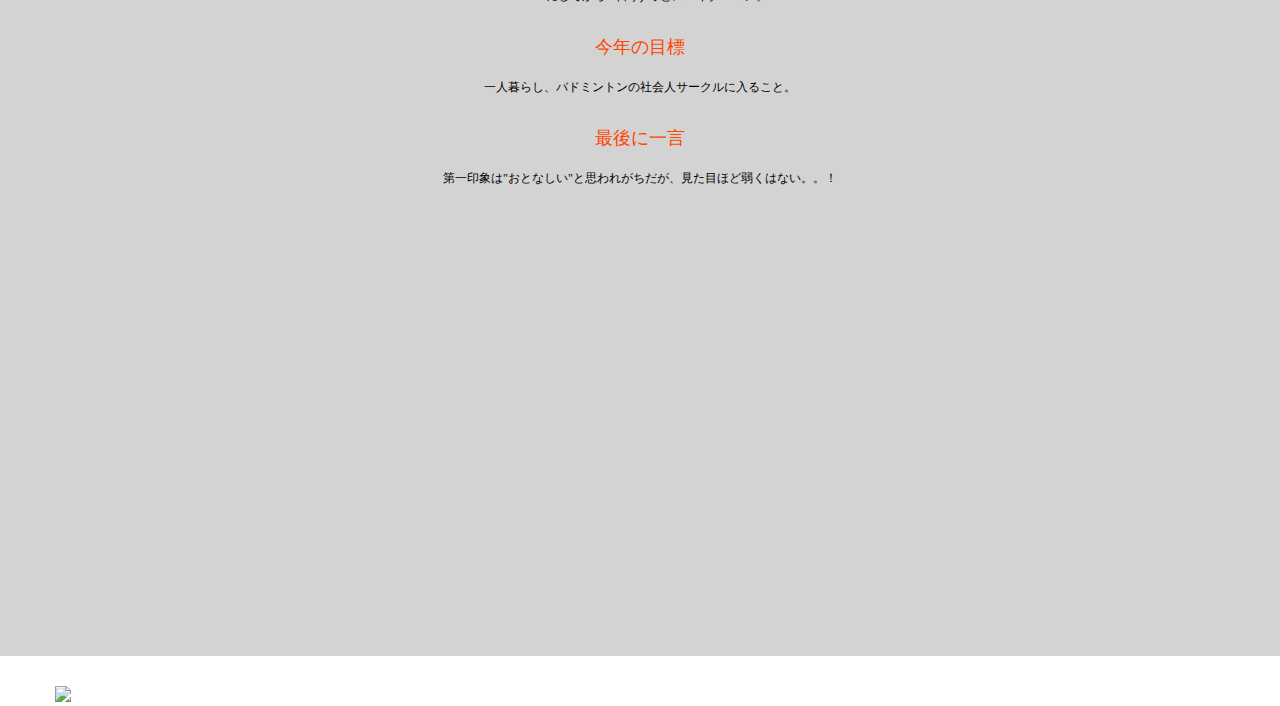
==== commit d119831a: "Update index.html" ====
--- a/index.html
+++ b/index.html
@@ -59,7 +59,7 @@
           <h2>これから</h2>
           <h3>なりたい自分になるために...!</h3>
           <p class="txt-contents">漠然とした目標は、いざとなった時に周りの人を支えられる、自立した女性になること。</p>
-          <p class="txt-contents">その為に、将来家庭をもつであろう30代・40代に、たまに在宅勤務が出来るようなライフワークを目指している。</p>
+          <p class="txt-contents">その為に、家庭をもつであろう30代・40代に、在宅勤務が出来るようなライフワークを目指している。</p>
           <p class="txt-contents">近々の目標は、30歳までに映画のエンドロールに自分の名前を刻むこと。</p>
           <p class="txt-contents">そうして、自分も受け取り手もワクワクできる様な作品をより多くの方に届け、充実した日々を過ごしていきたい。</p>
         </div>
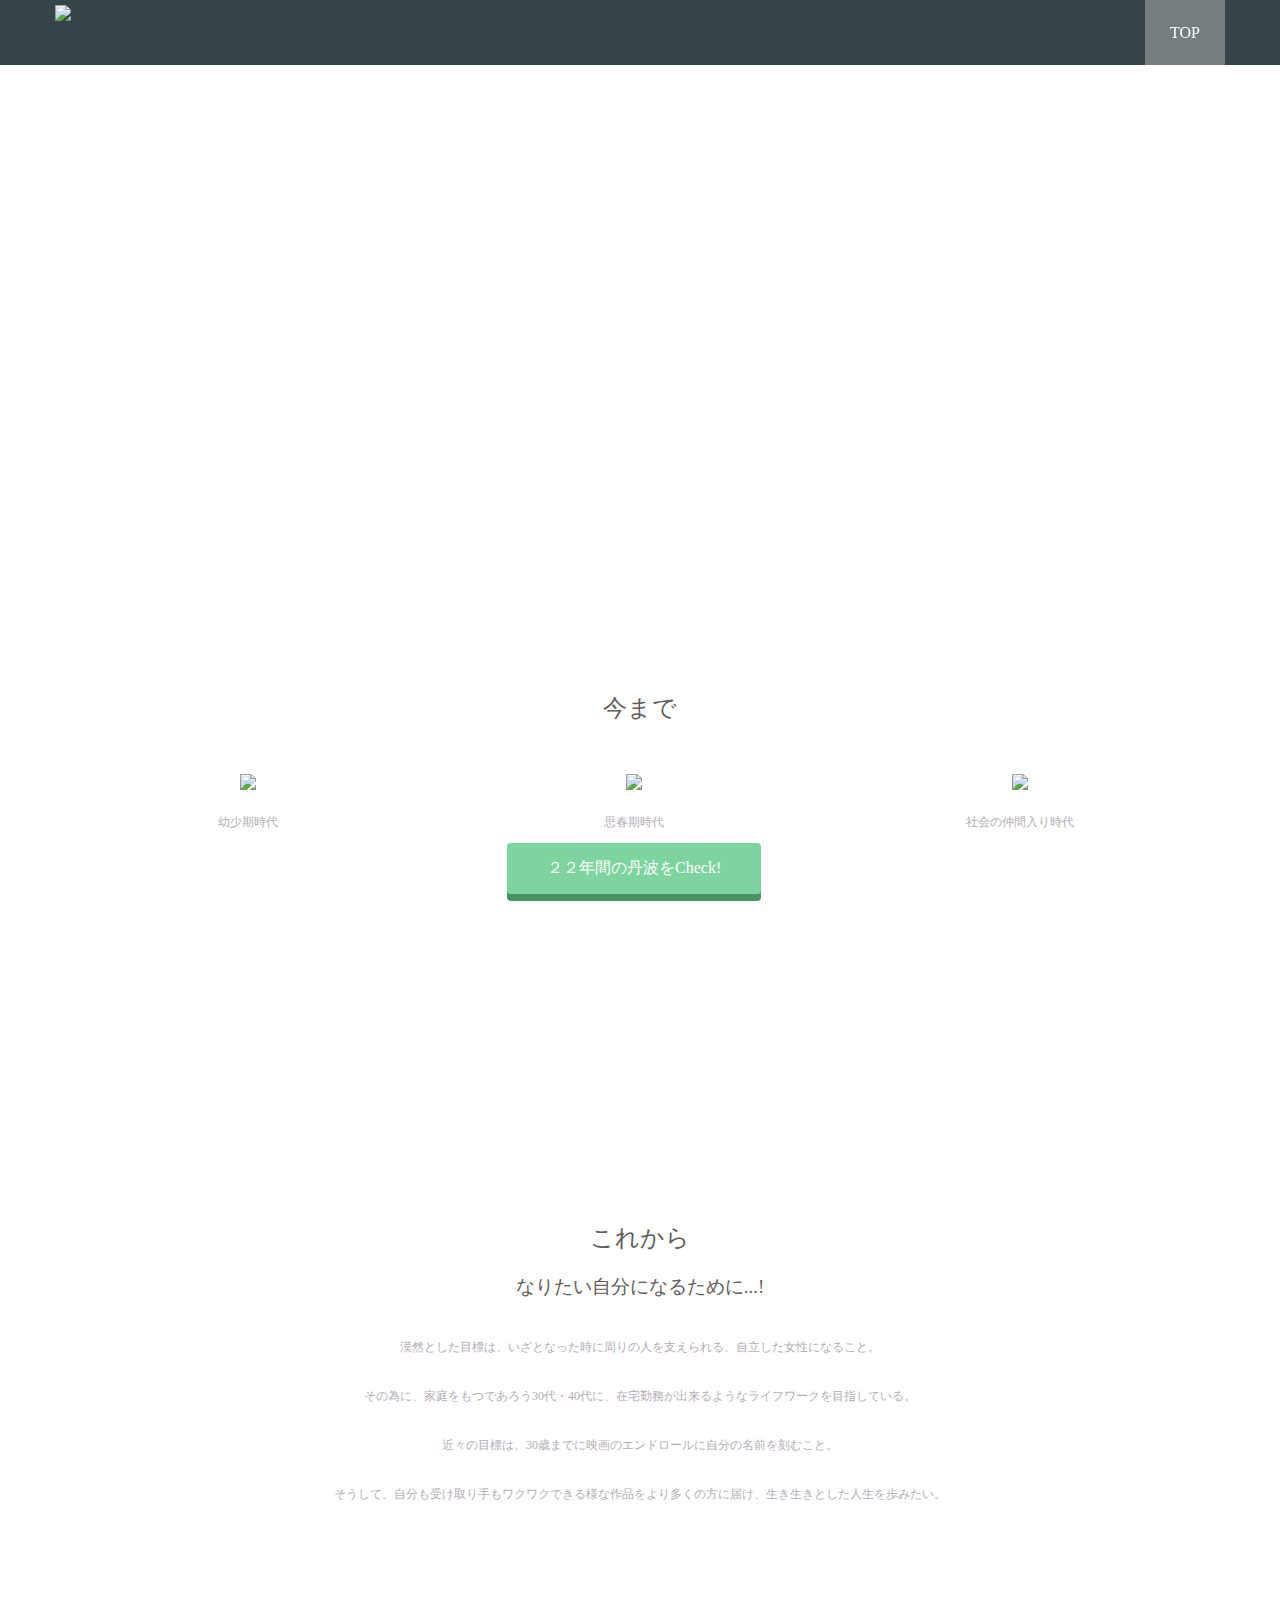
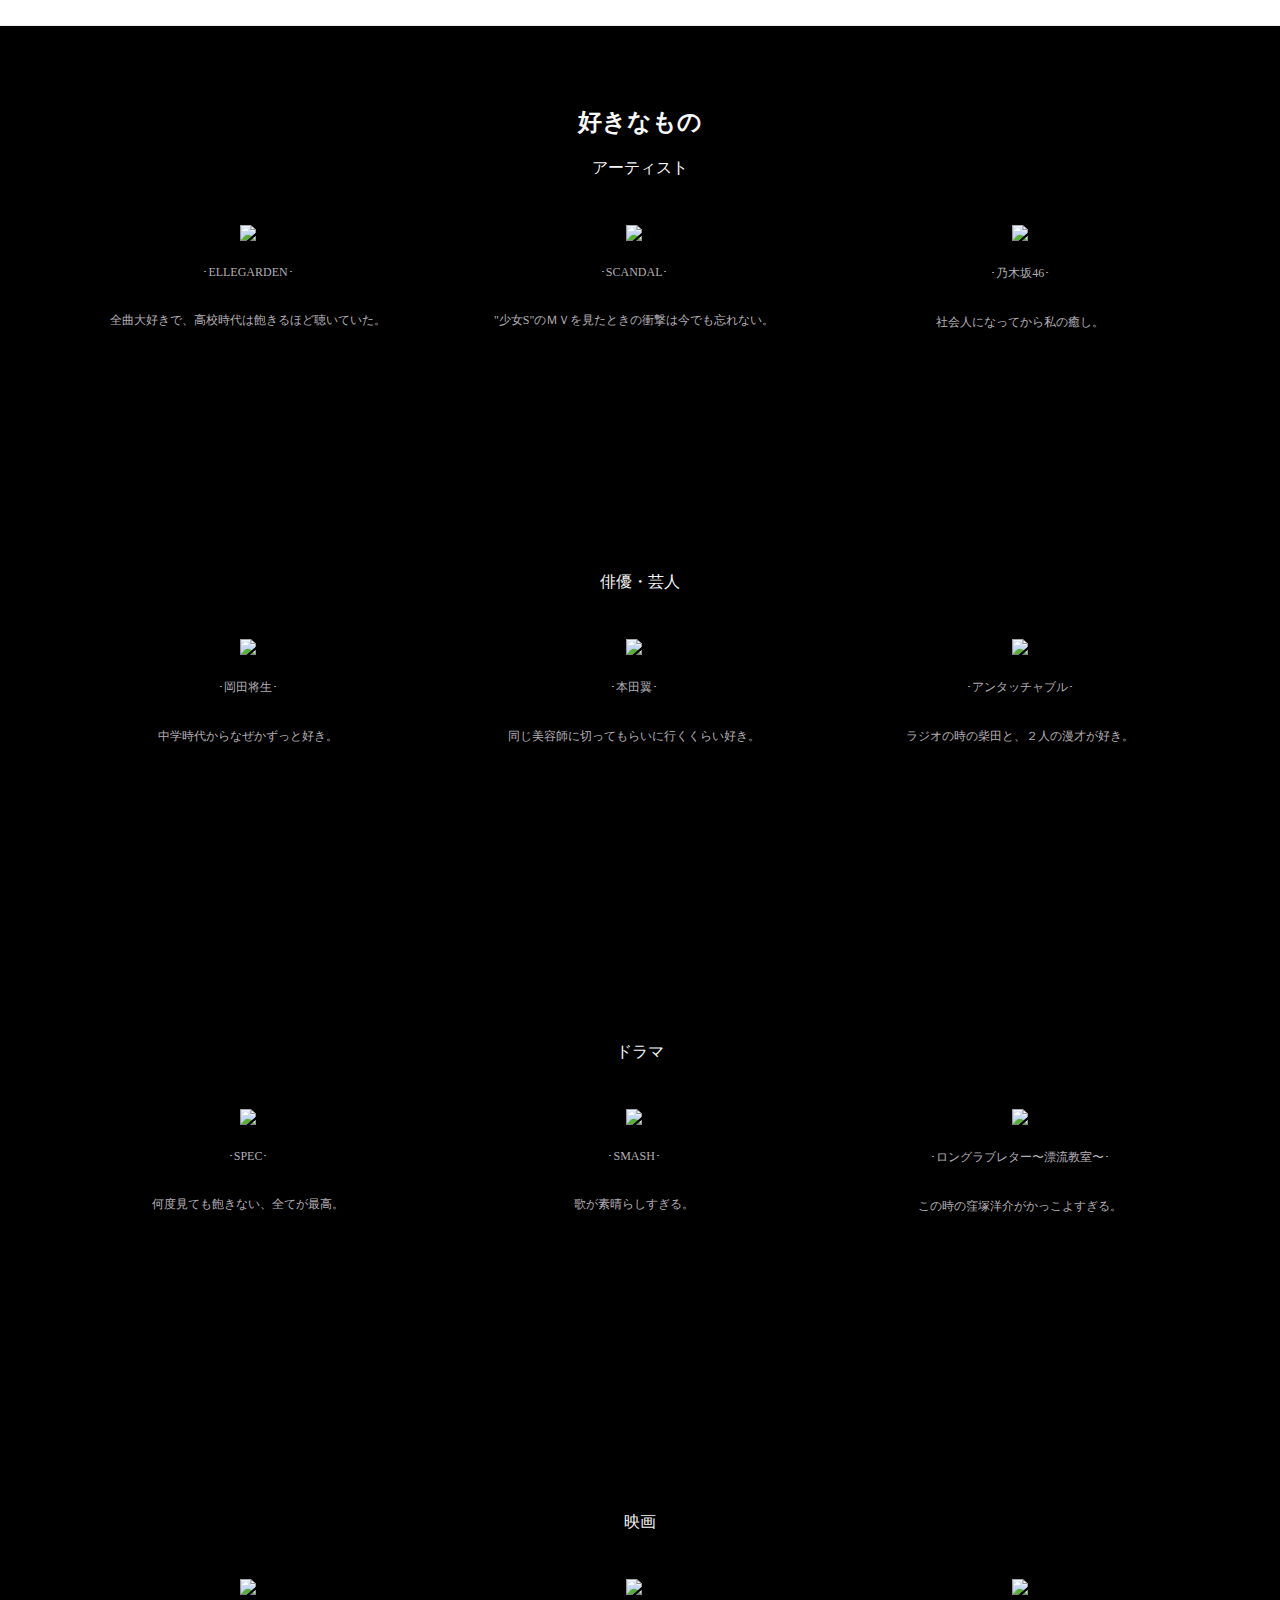
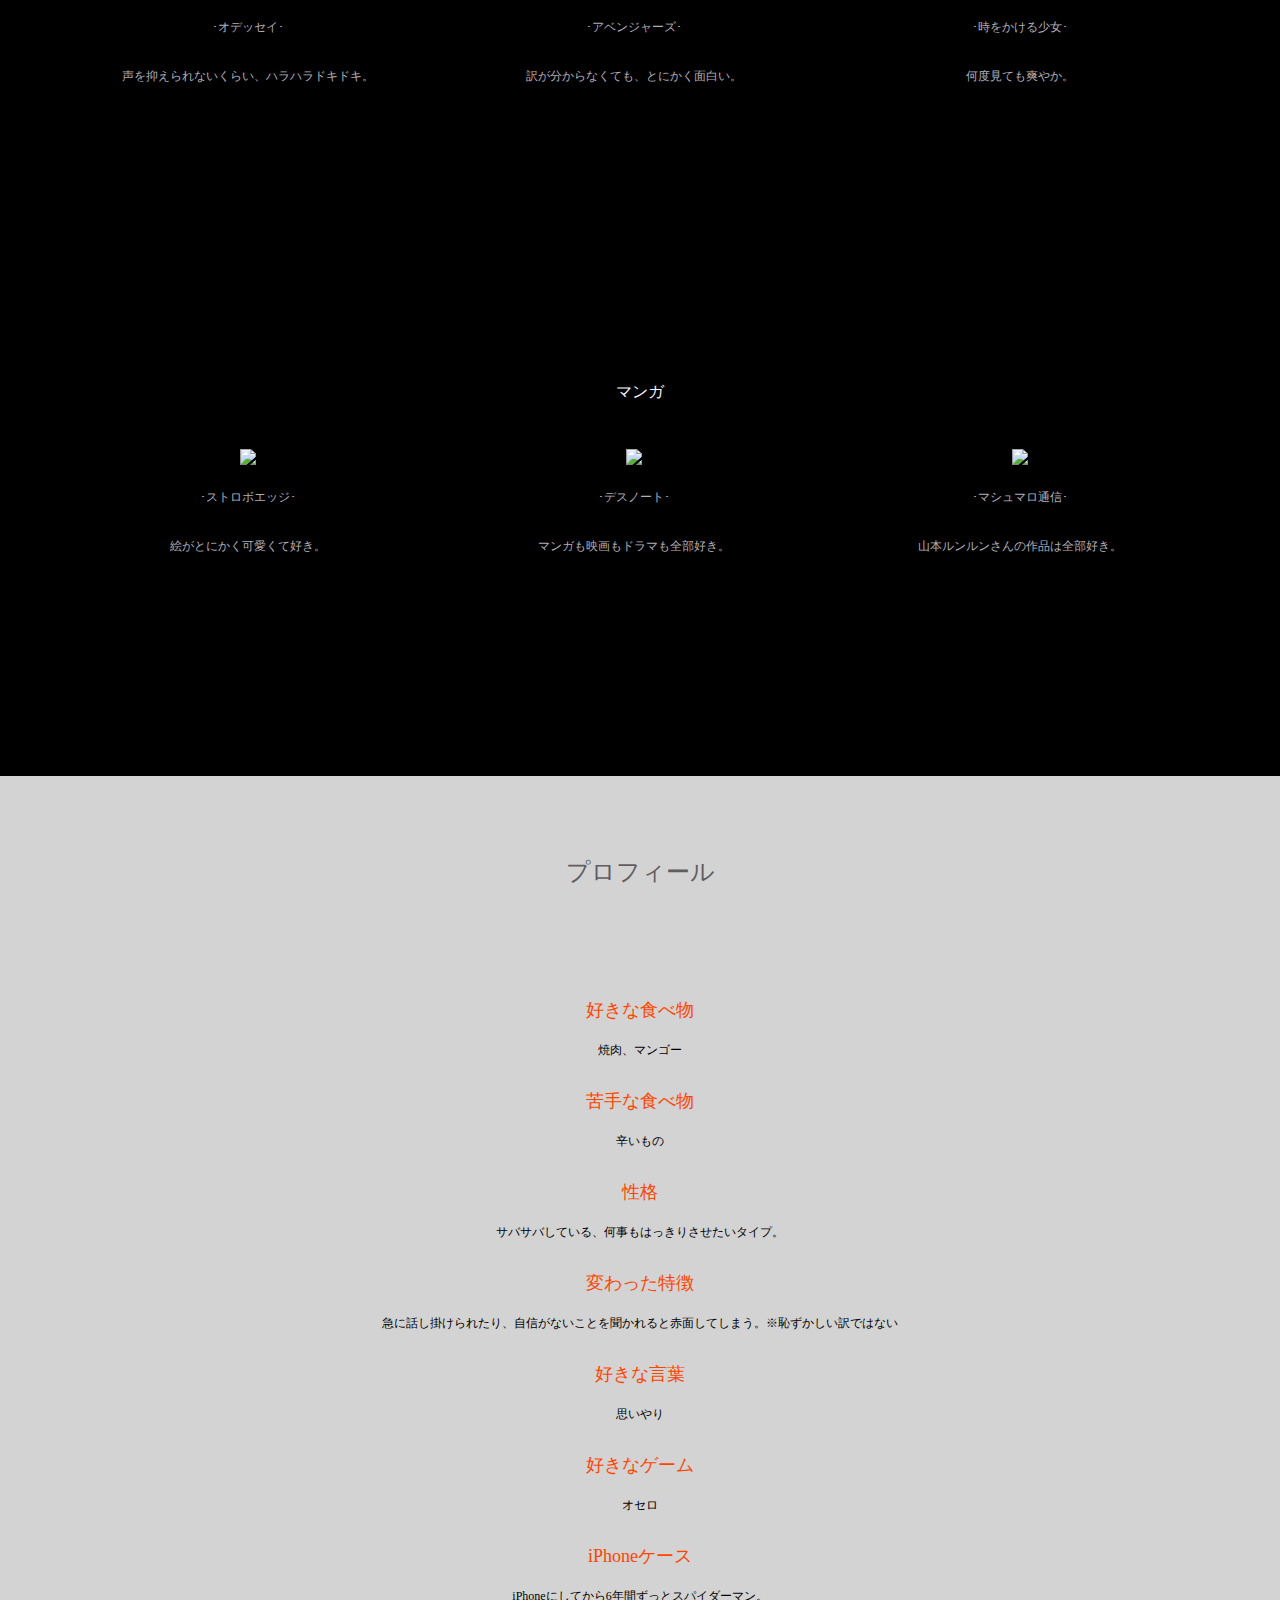
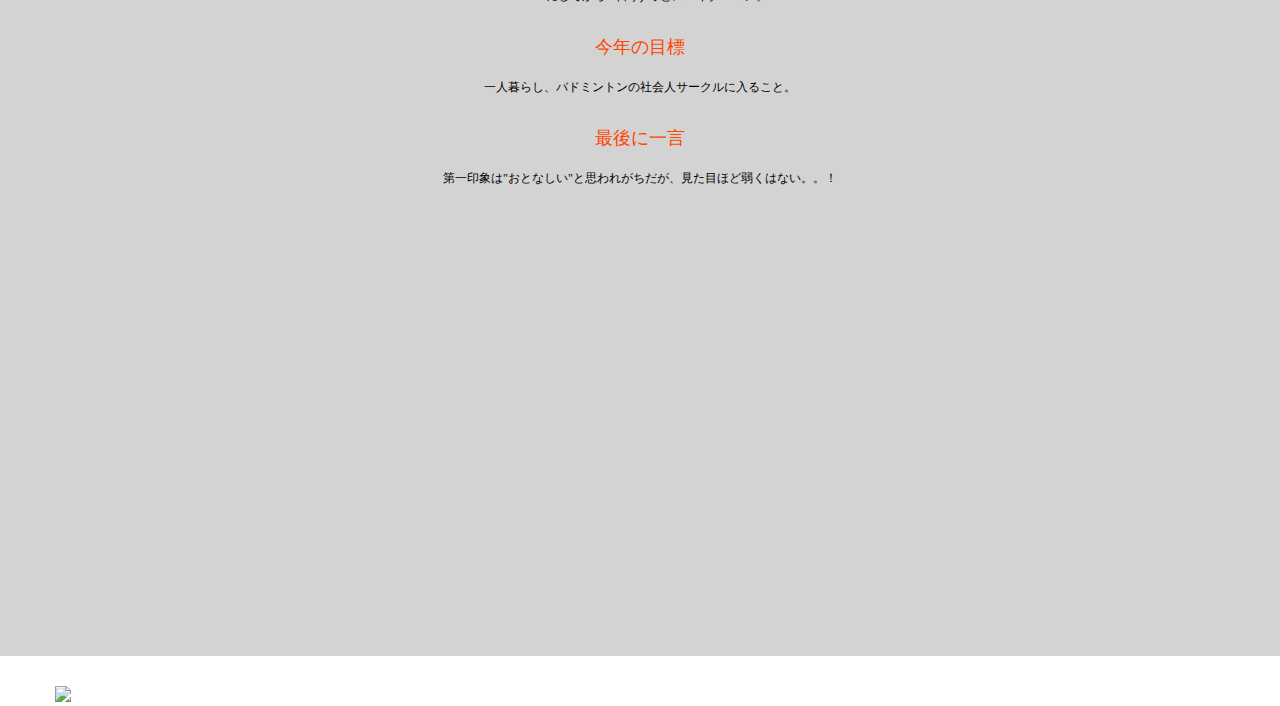
==== commit a426f886: "Update index.html" ====
--- a/index.html
+++ b/index.html
@@ -61,7 +61,7 @@
           <p class="txt-contents">漠然とした目標は、いざとなった時に周りの人を支えられる、自立した女性になること。</p>
           <p class="txt-contents">その為に、家庭をもつであろう30代・40代に、在宅勤務が出来るようなライフワークを目指している。</p>
           <p class="txt-contents">近々の目標は、30歳までに映画のエンドロールに自分の名前を刻むこと。</p>
-          <p class="txt-contents">そうして、自分も受け取り手もワクワクできる様な作品をより多くの方に届け、充実した日々を過ごしていきたい。</p>
+          <p class="txt-contents">そうして、自分も受け取り手もワクワクできる様な作品をより多くの方に届け、生き生きとした人生を歩みたい。</p>
         </div>
       </div>
     </div>
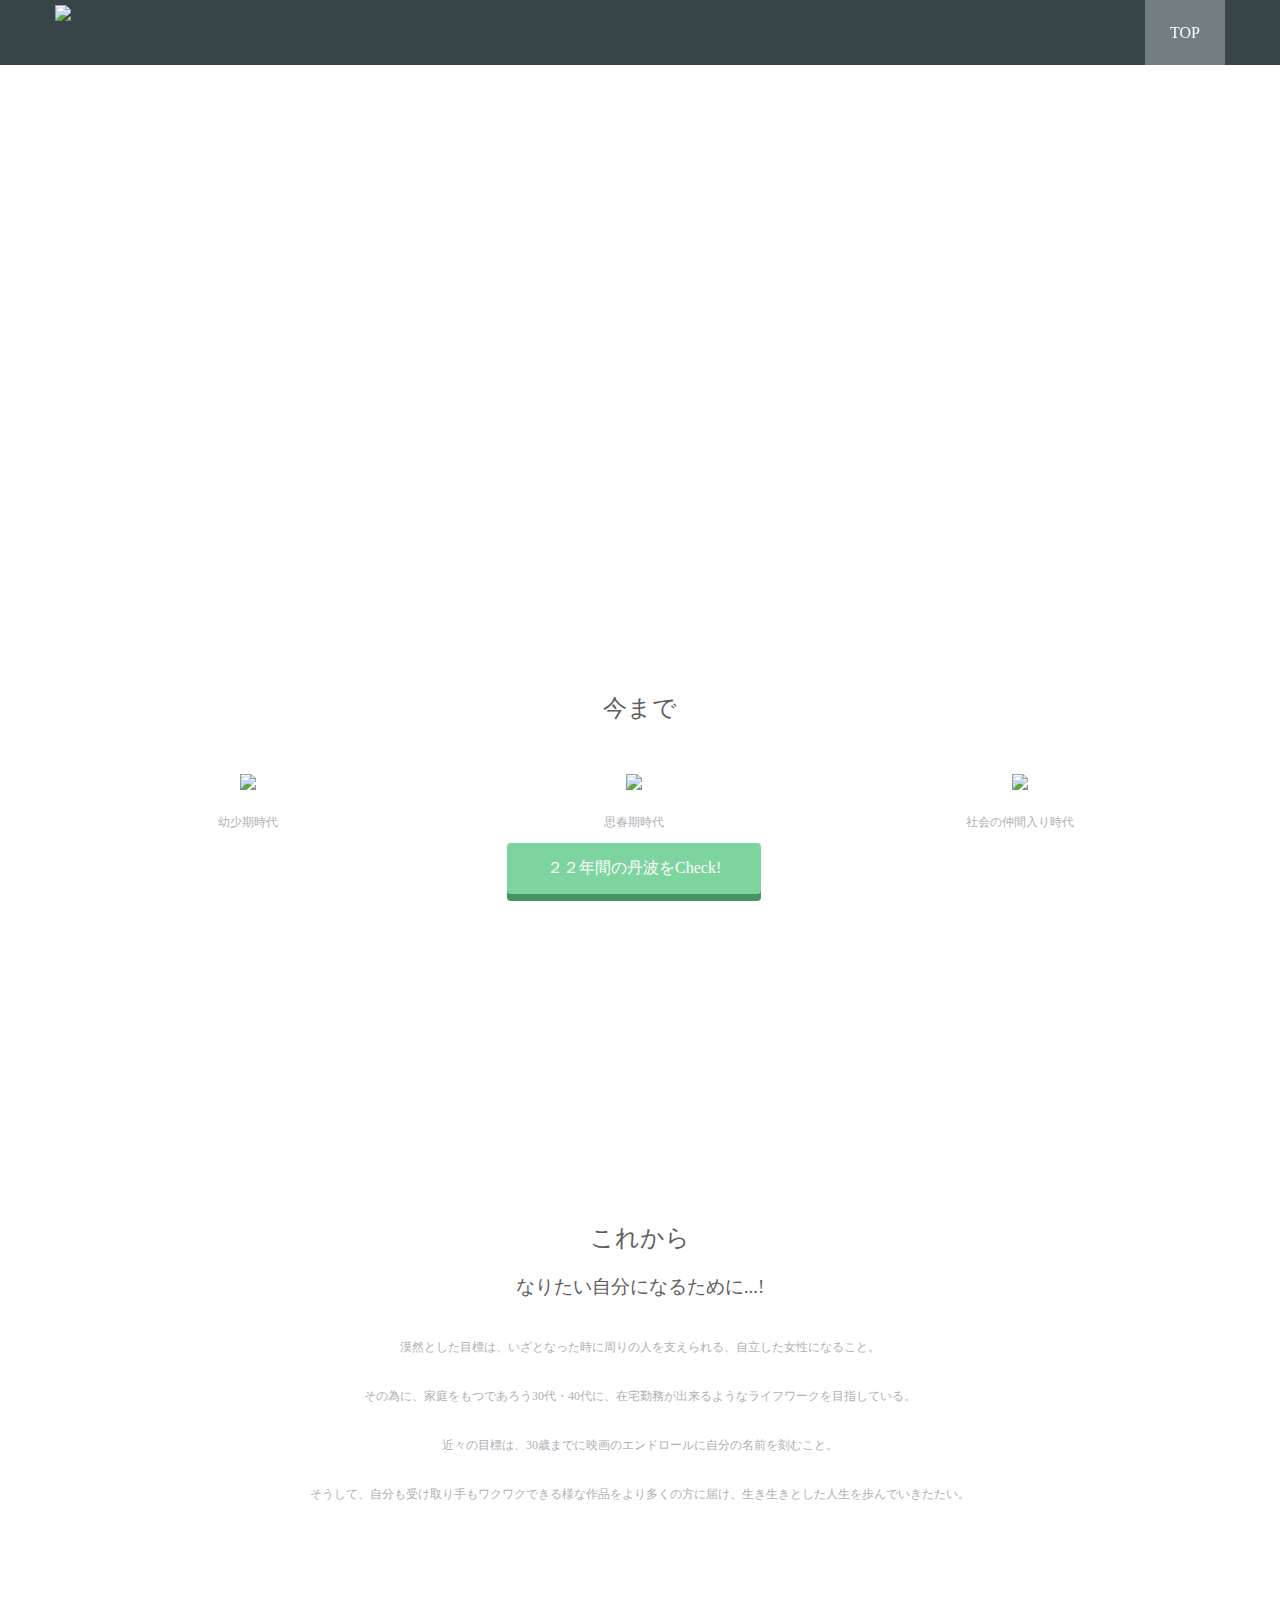
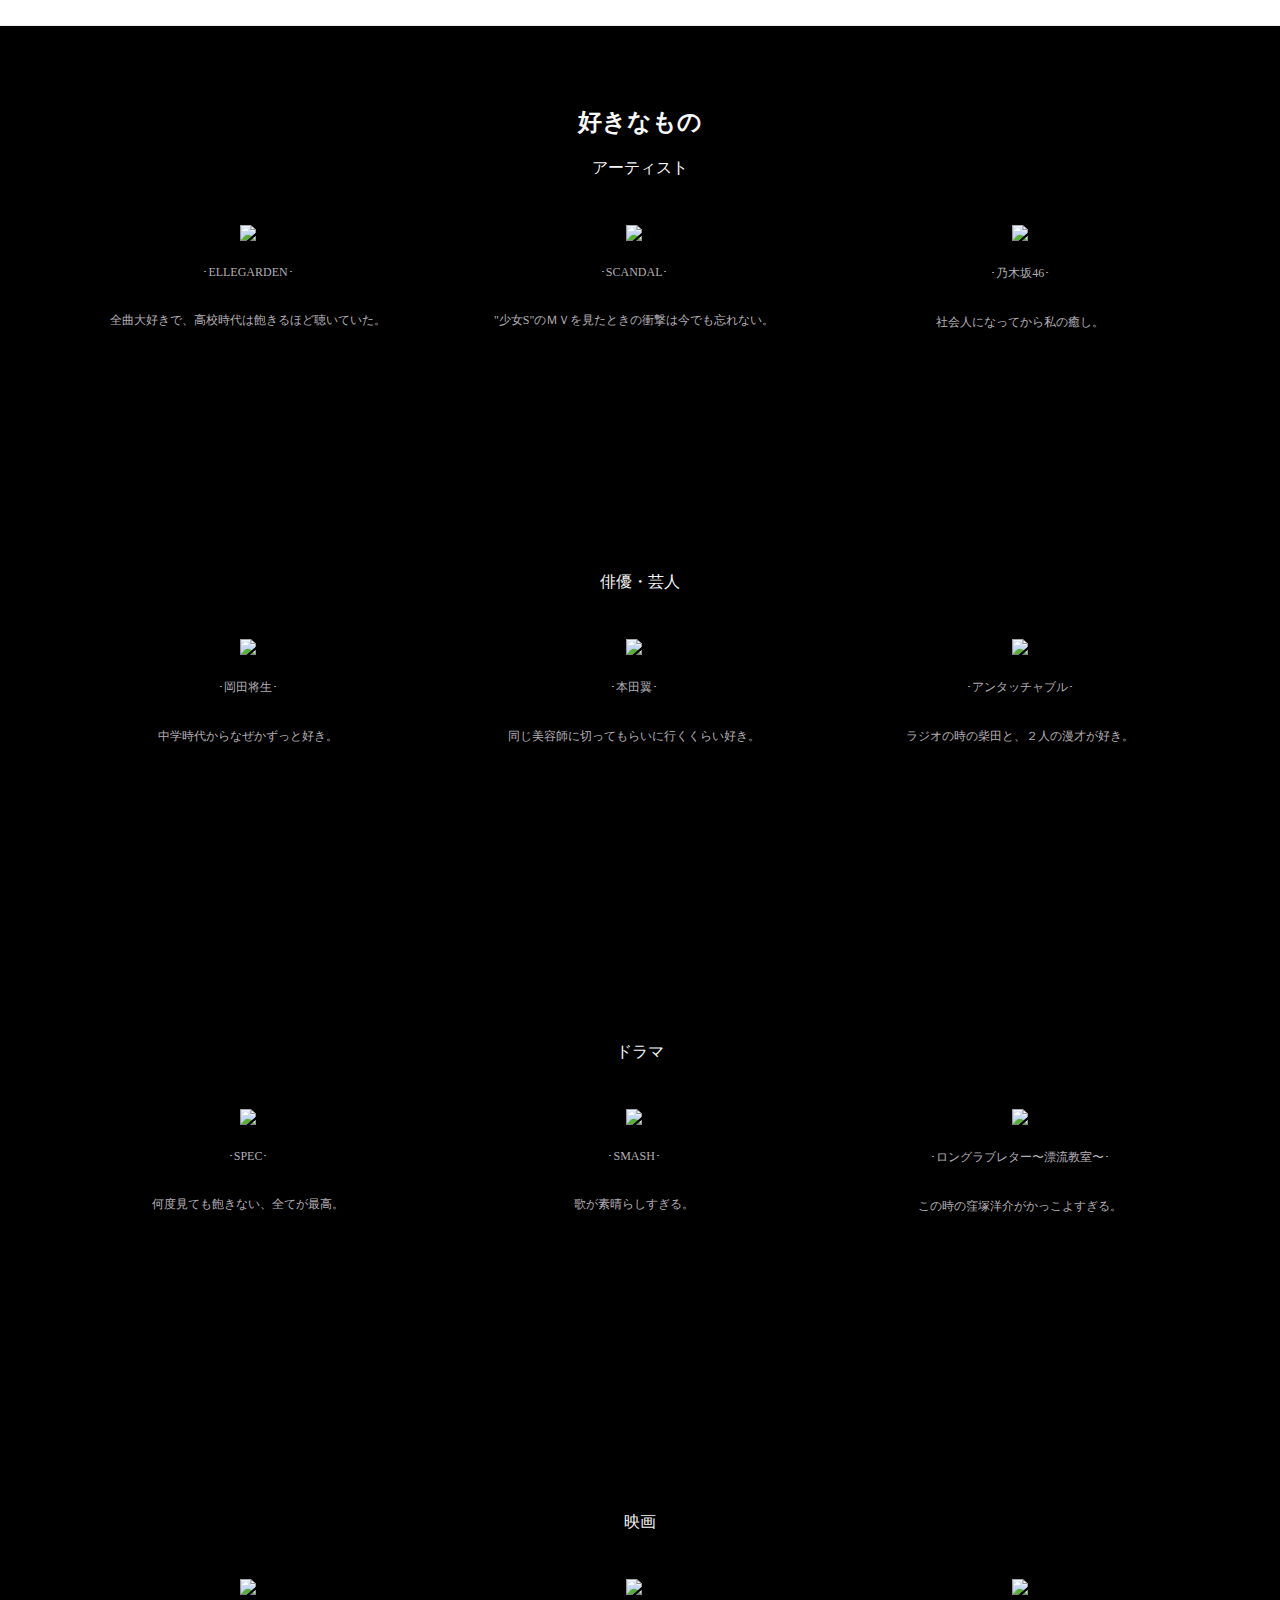
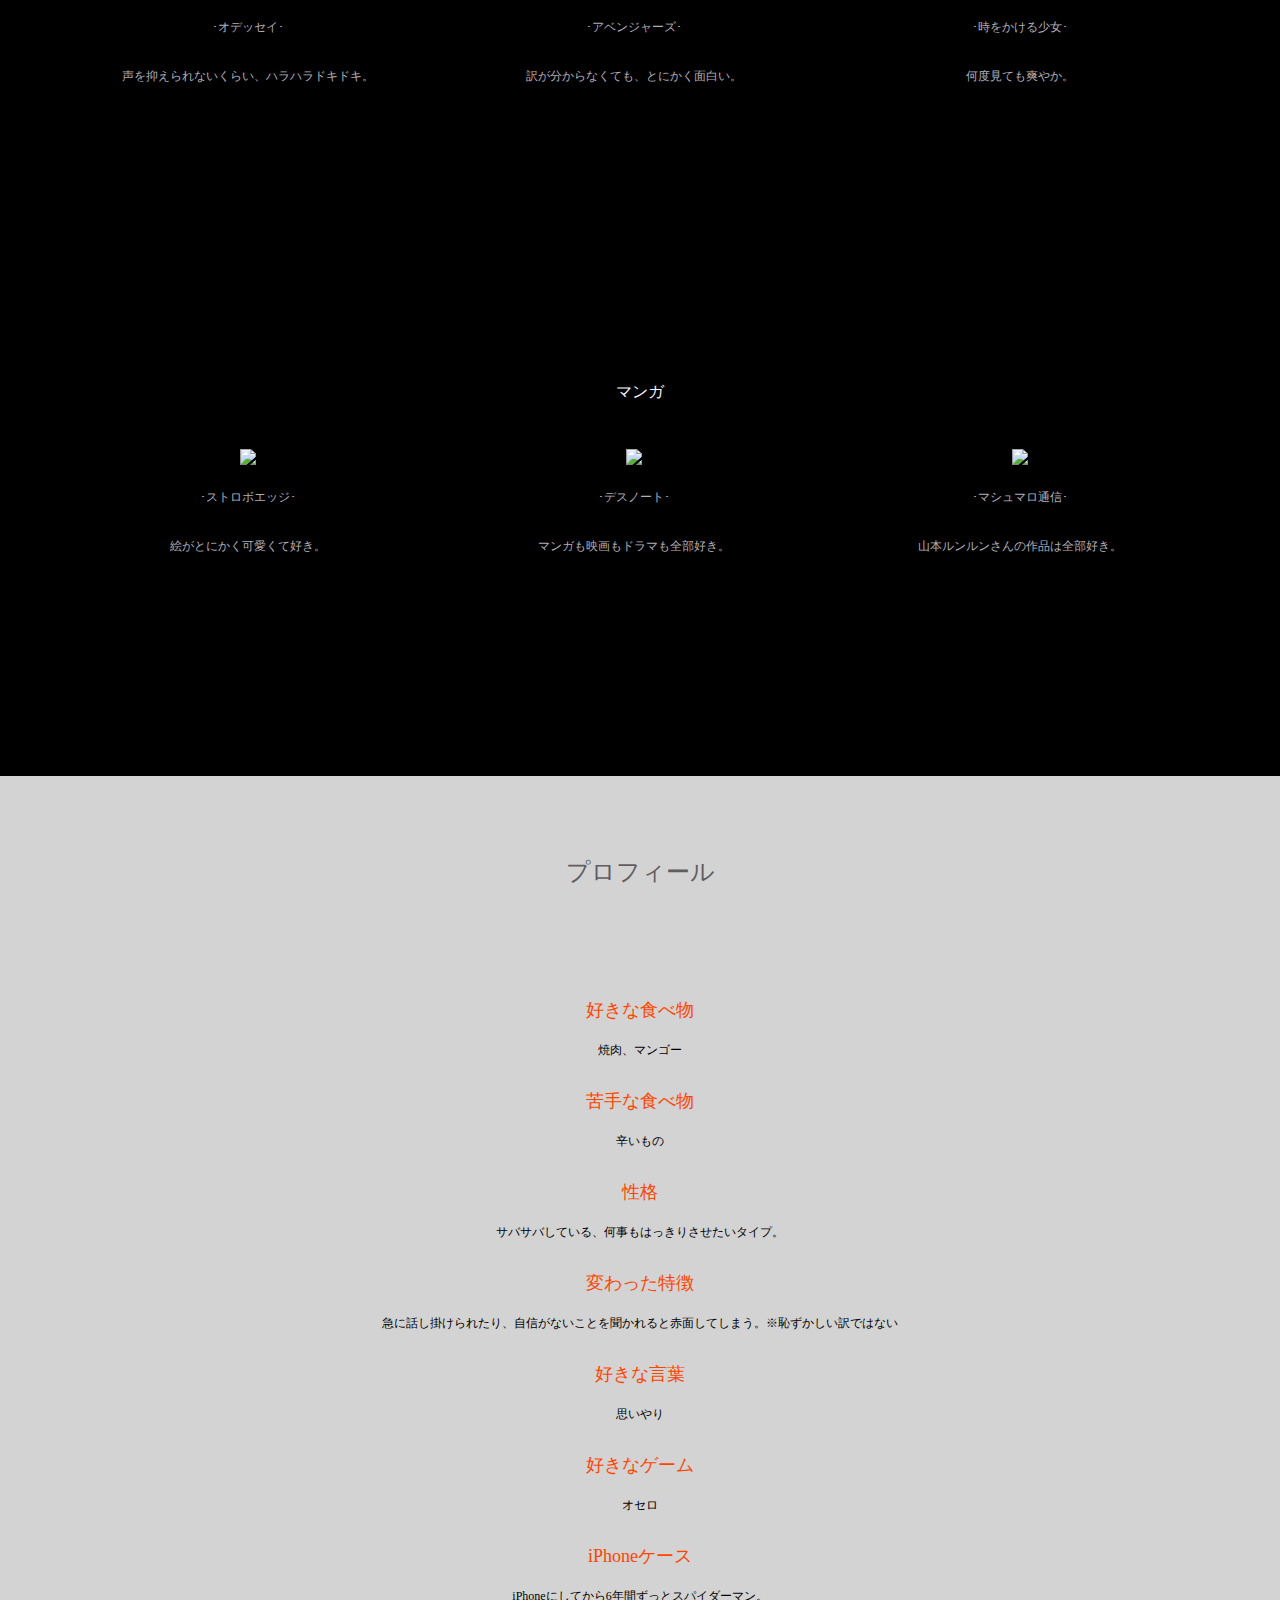
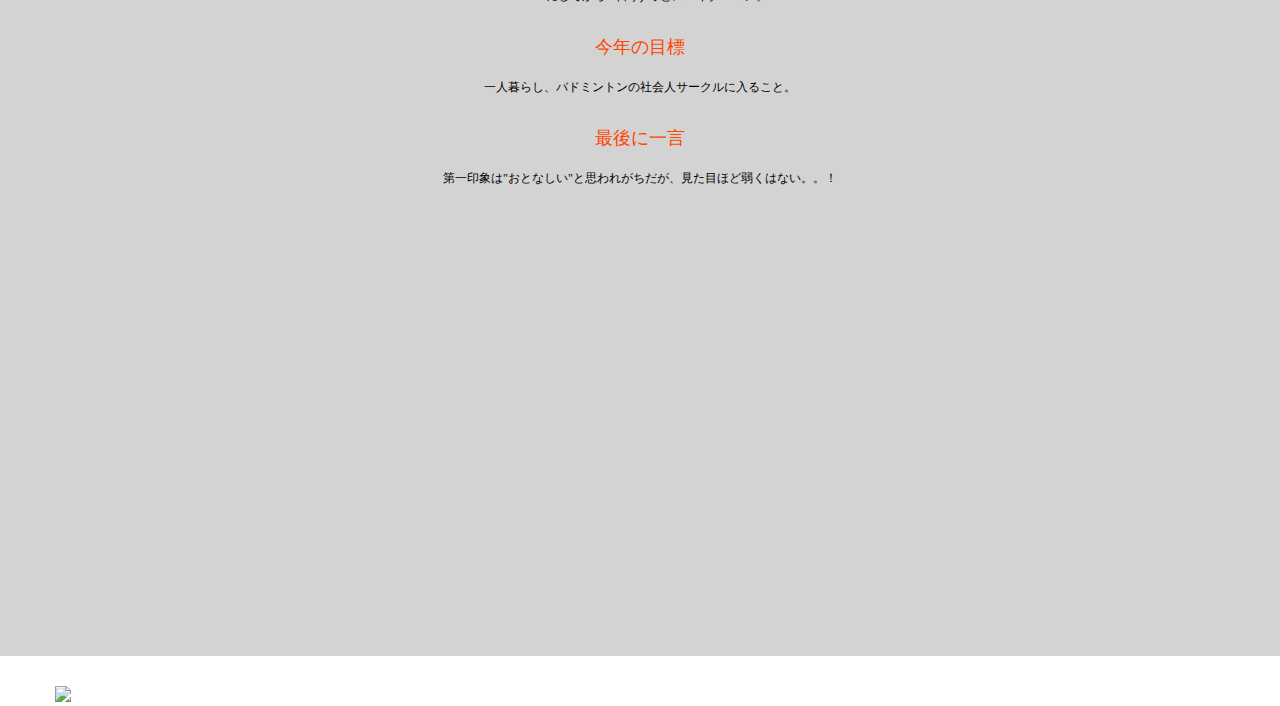
==== commit f38227e4: "Update index.html" ====
--- a/index.html
+++ b/index.html
@@ -61,7 +61,7 @@
           <p class="txt-contents">漠然とした目標は、いざとなった時に周りの人を支えられる、自立した女性になること。</p>
           <p class="txt-contents">その為に、家庭をもつであろう30代・40代に、在宅勤務が出来るようなライフワークを目指している。</p>
           <p class="txt-contents">近々の目標は、30歳までに映画のエンドロールに自分の名前を刻むこと。</p>
-          <p class="txt-contents">そうして、自分も受け取り手もワクワクできる様な作品をより多くの方に届け、生き生きとした人生を歩みたい。</p>
+          <p class="txt-contents">そうして、自分も受け取り手もワクワクできる様な作品をより多くの方に届け、生き生きとした人生を歩んでいきたたい。</p>
         </div>
       </div>
     </div>
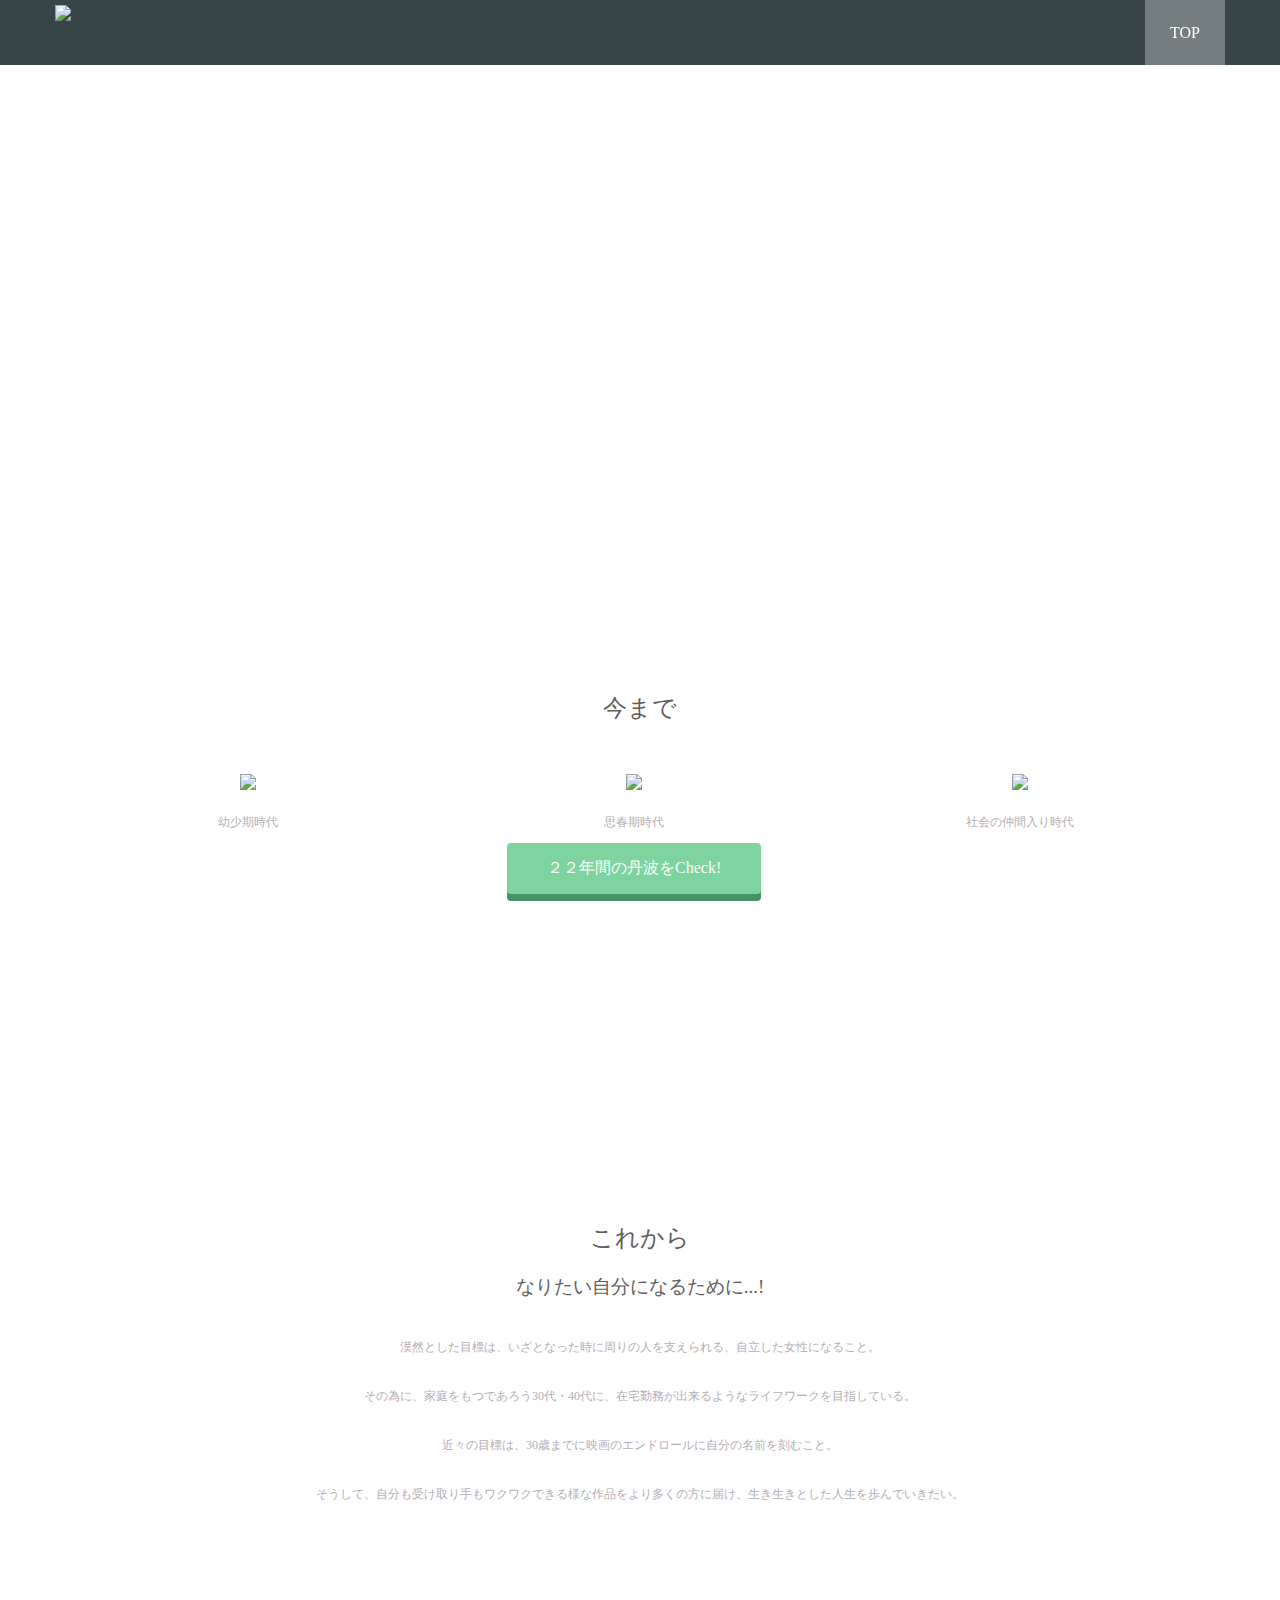
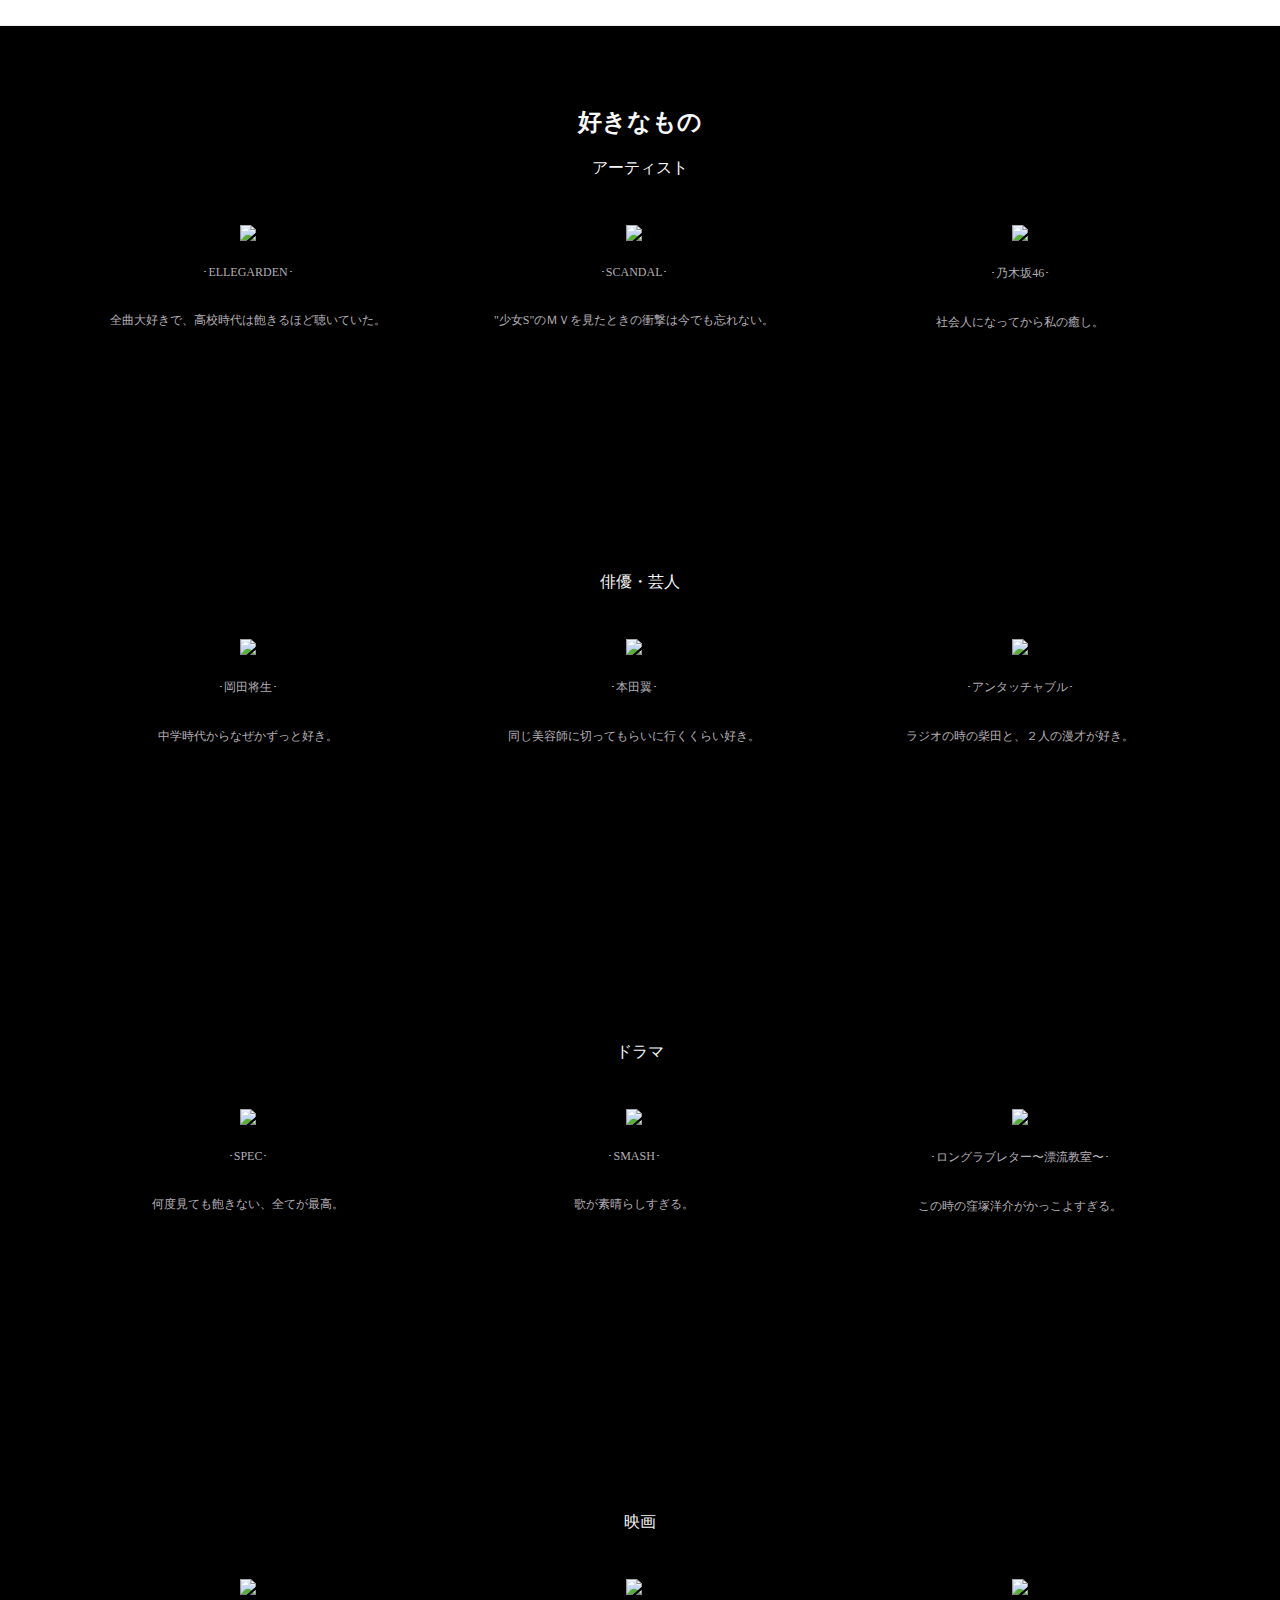
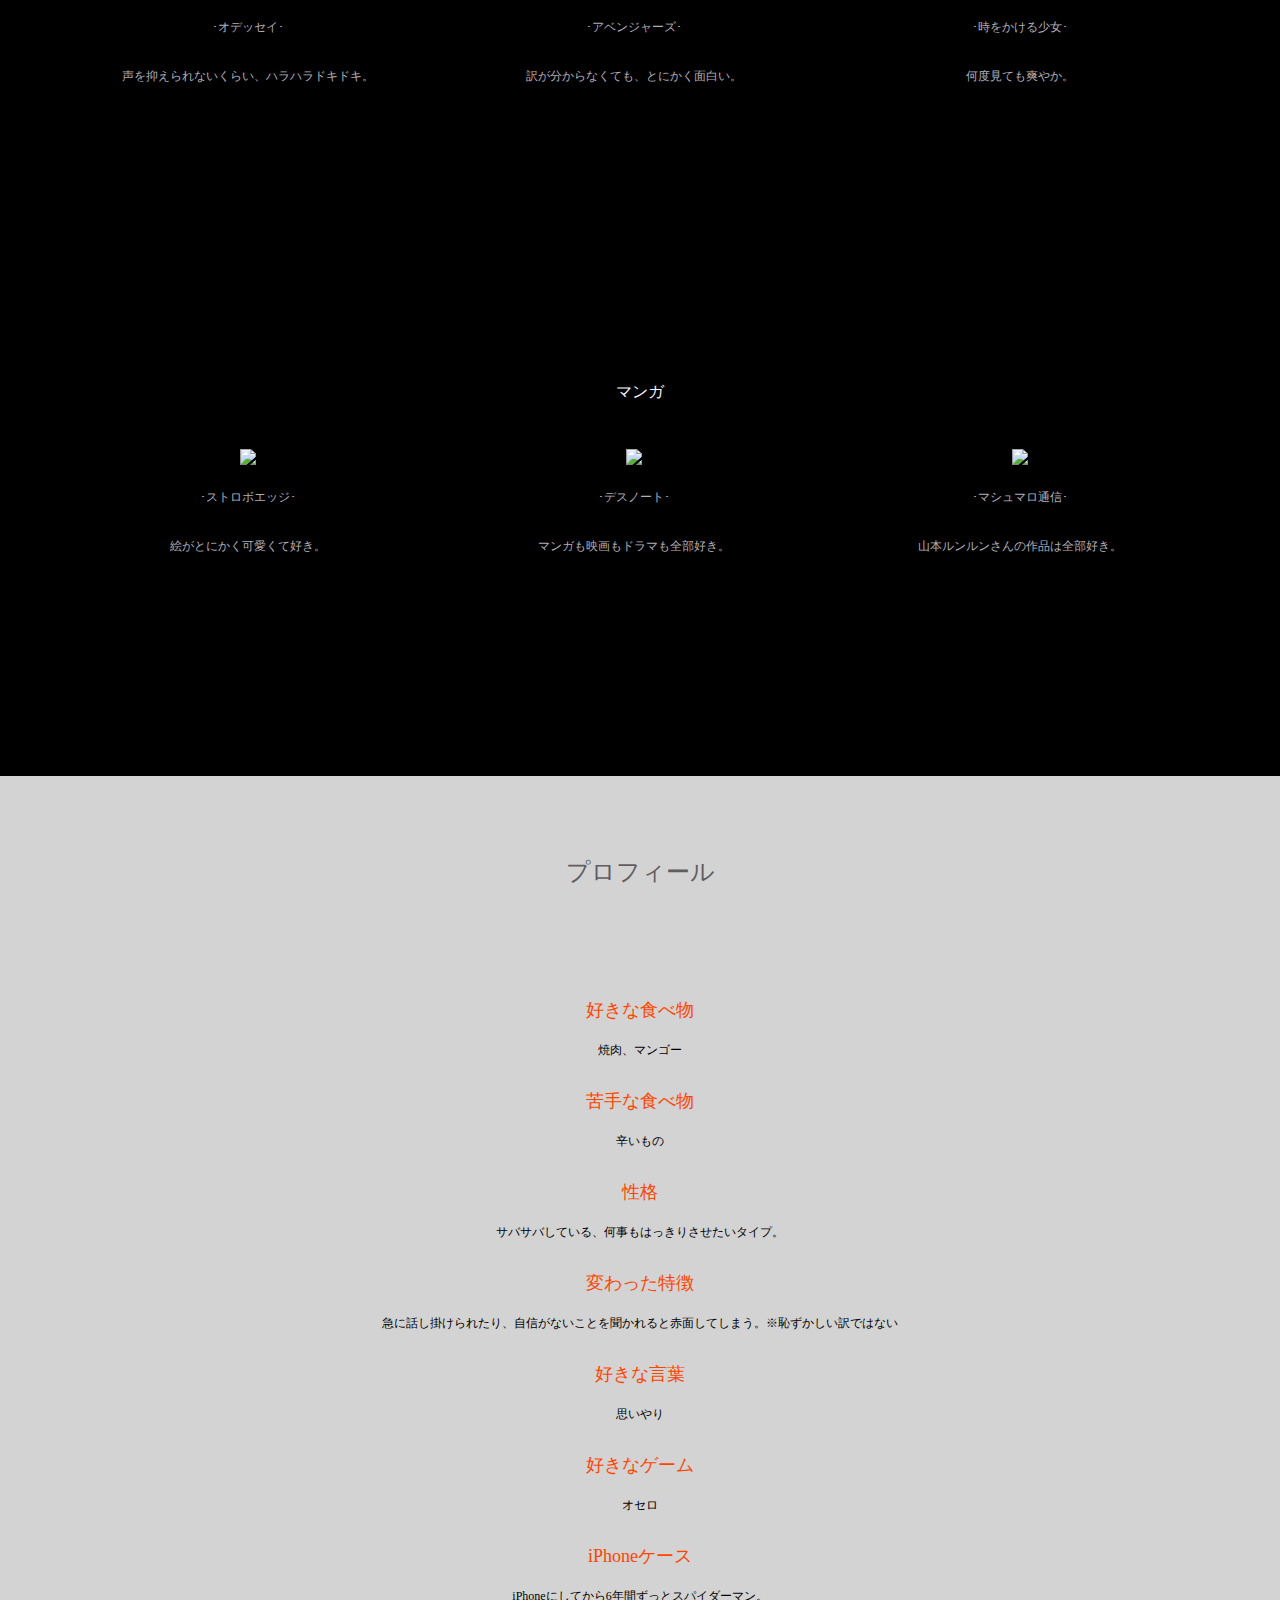
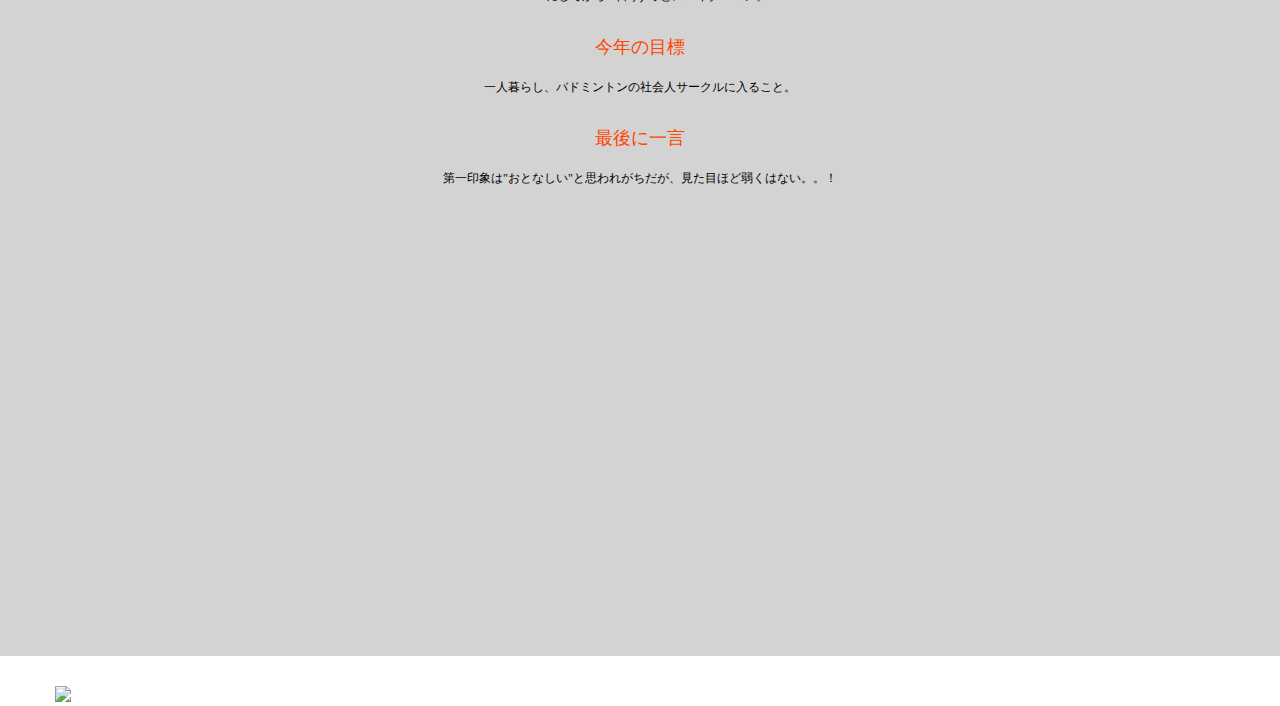
==== commit c32eea77: "Update index.html" ====
--- a/index.html
+++ b/index.html
@@ -61,7 +61,7 @@
           <p class="txt-contents">漠然とした目標は、いざとなった時に周りの人を支えられる、自立した女性になること。</p>
           <p class="txt-contents">その為に、家庭をもつであろう30代・40代に、在宅勤務が出来るようなライフワークを目指している。</p>
           <p class="txt-contents">近々の目標は、30歳までに映画のエンドロールに自分の名前を刻むこと。</p>
-          <p class="txt-contents">そうして、自分も受け取り手もワクワクできる様な作品をより多くの方に届け、生き生きとした人生を歩んでいきたたい。</p>
+          <p class="txt-contents">そうして、自分も受け取り手もワクワクできる様な作品をより多くの方に届け、生き生きとした人生を歩んでいきたい。</p>
         </div>
       </div>
     </div>
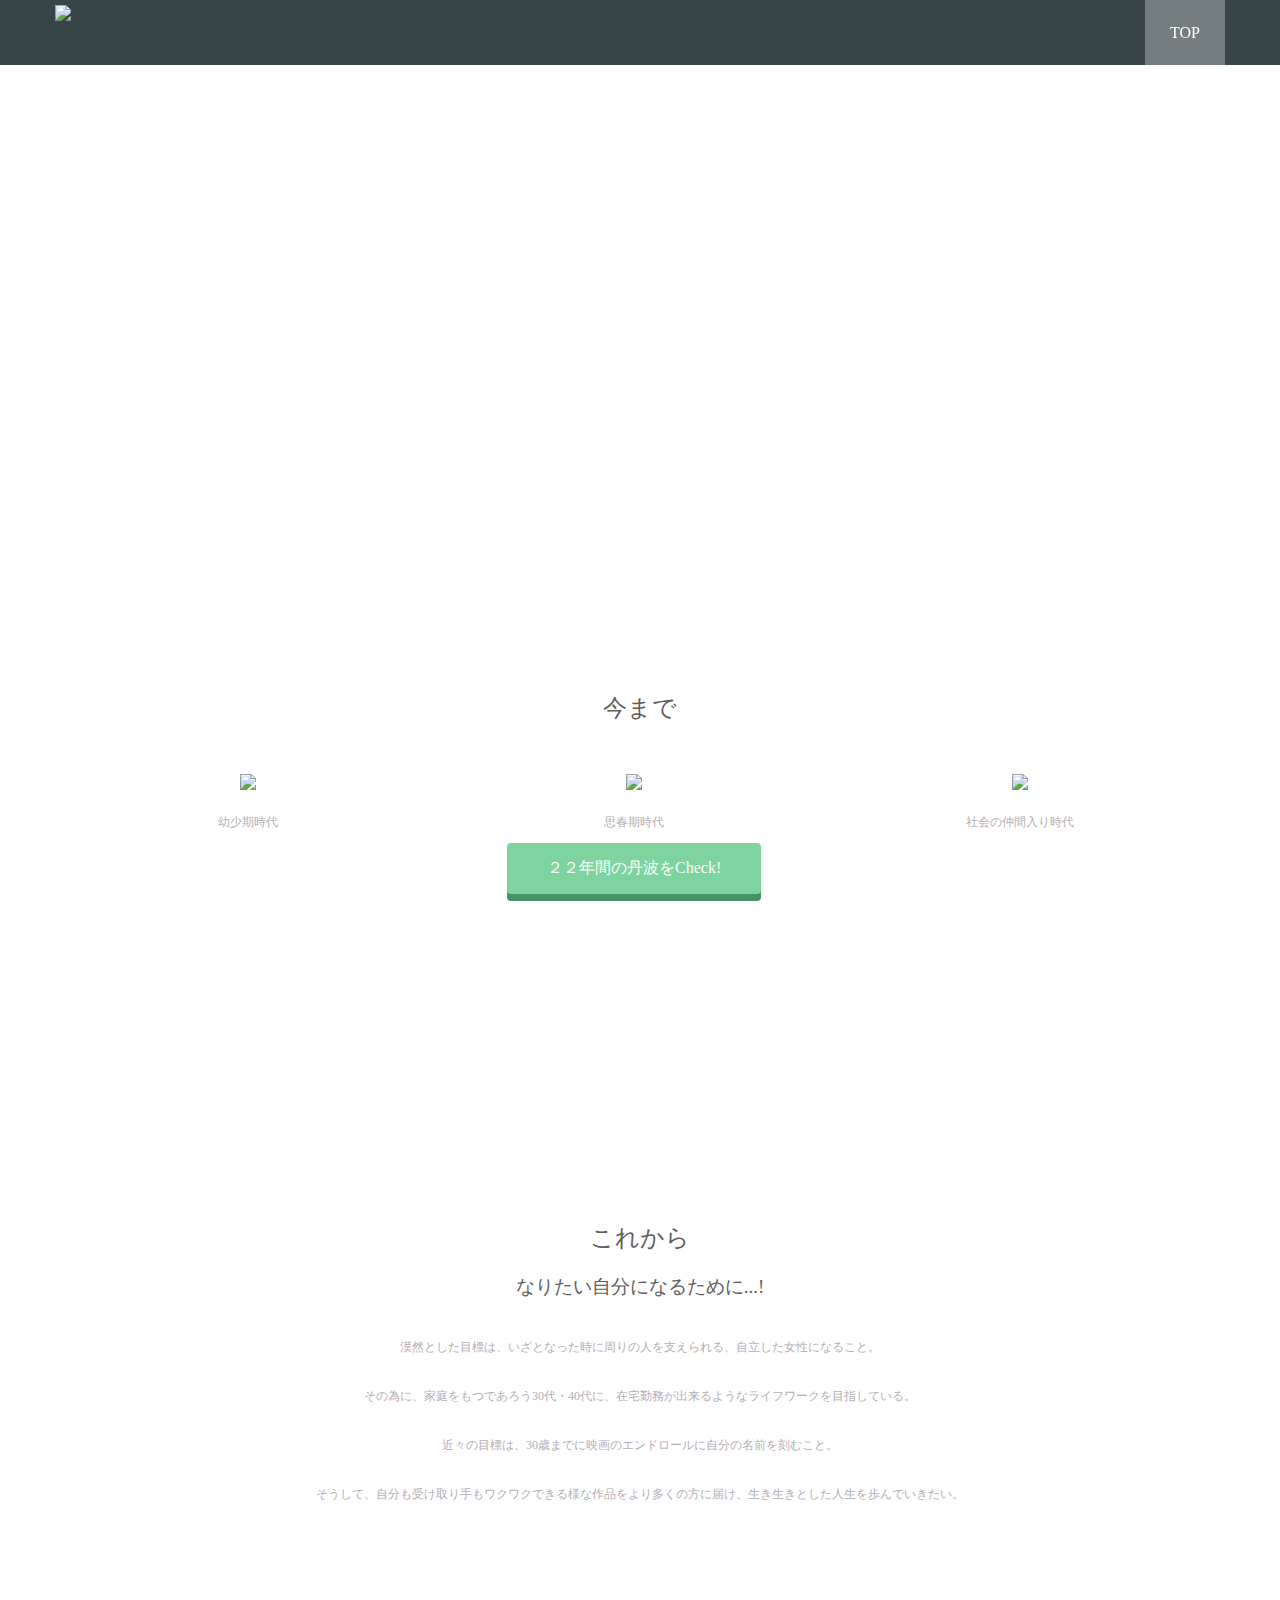
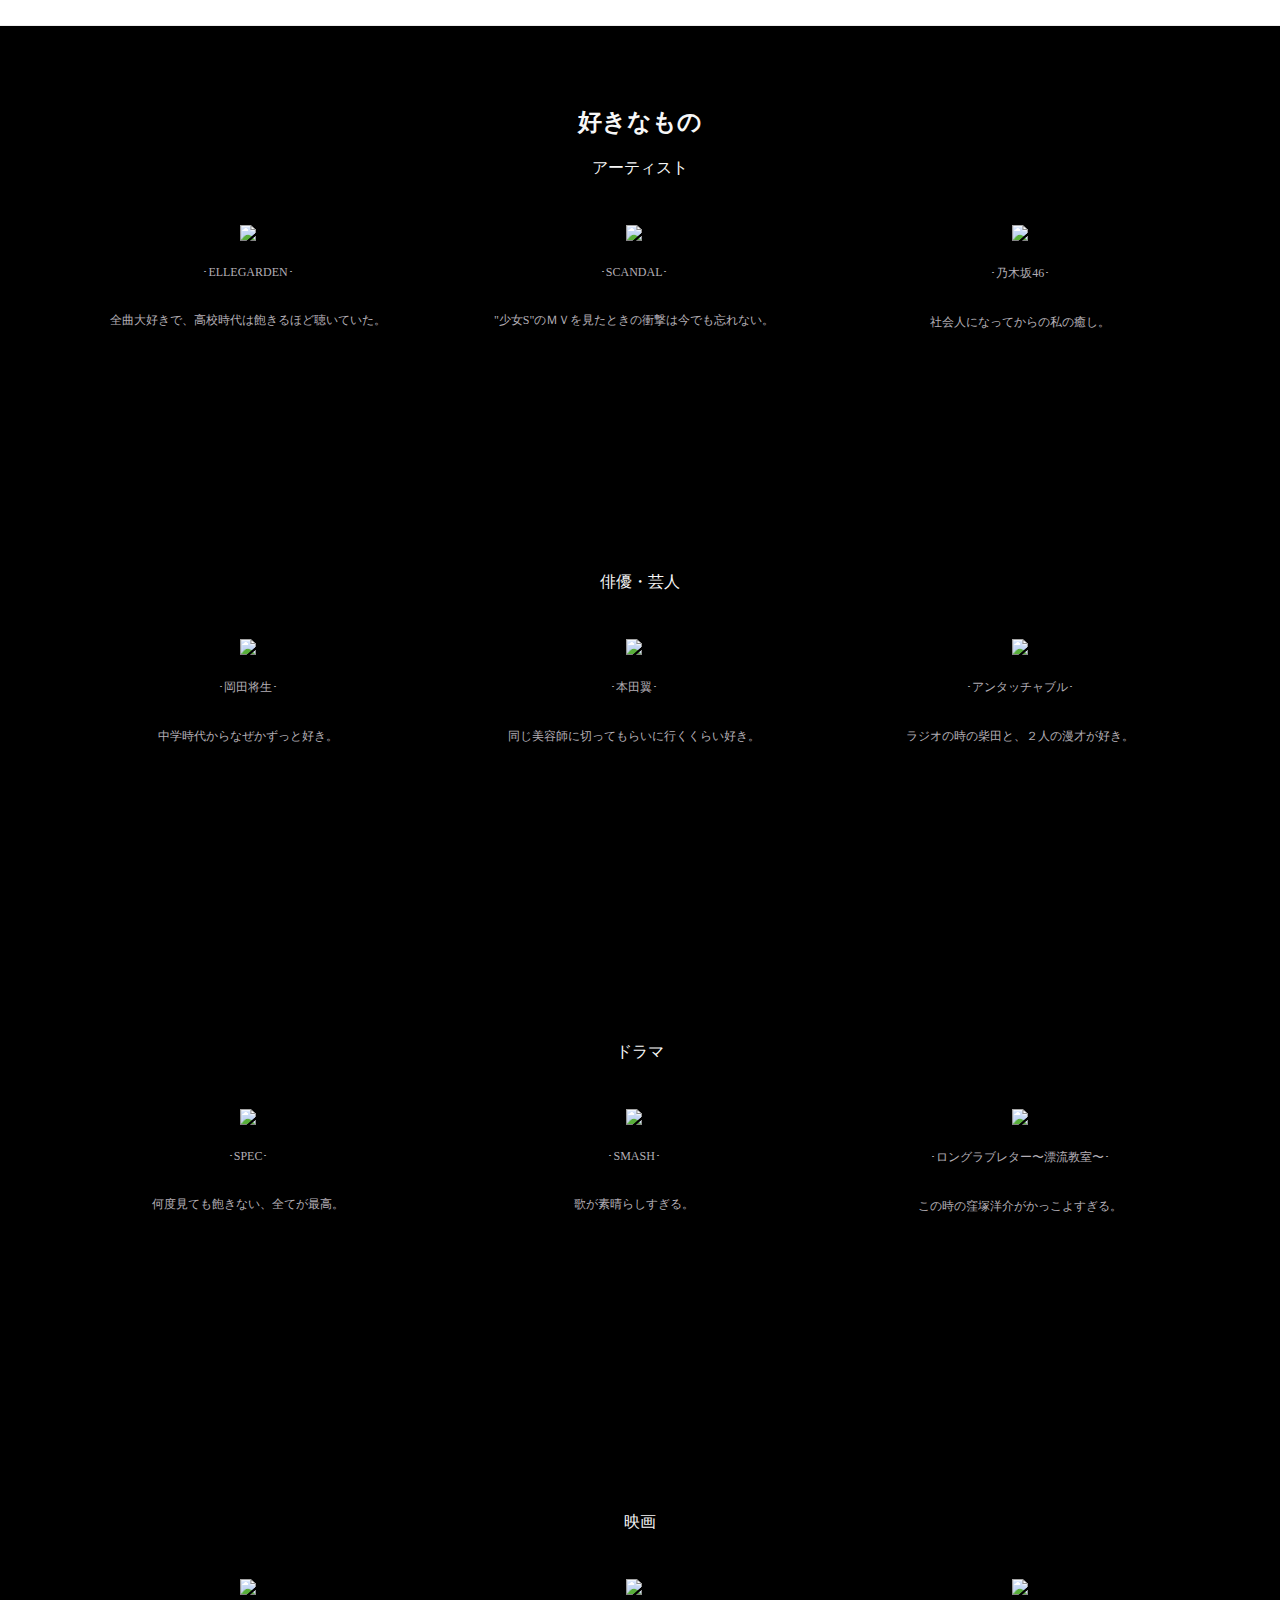
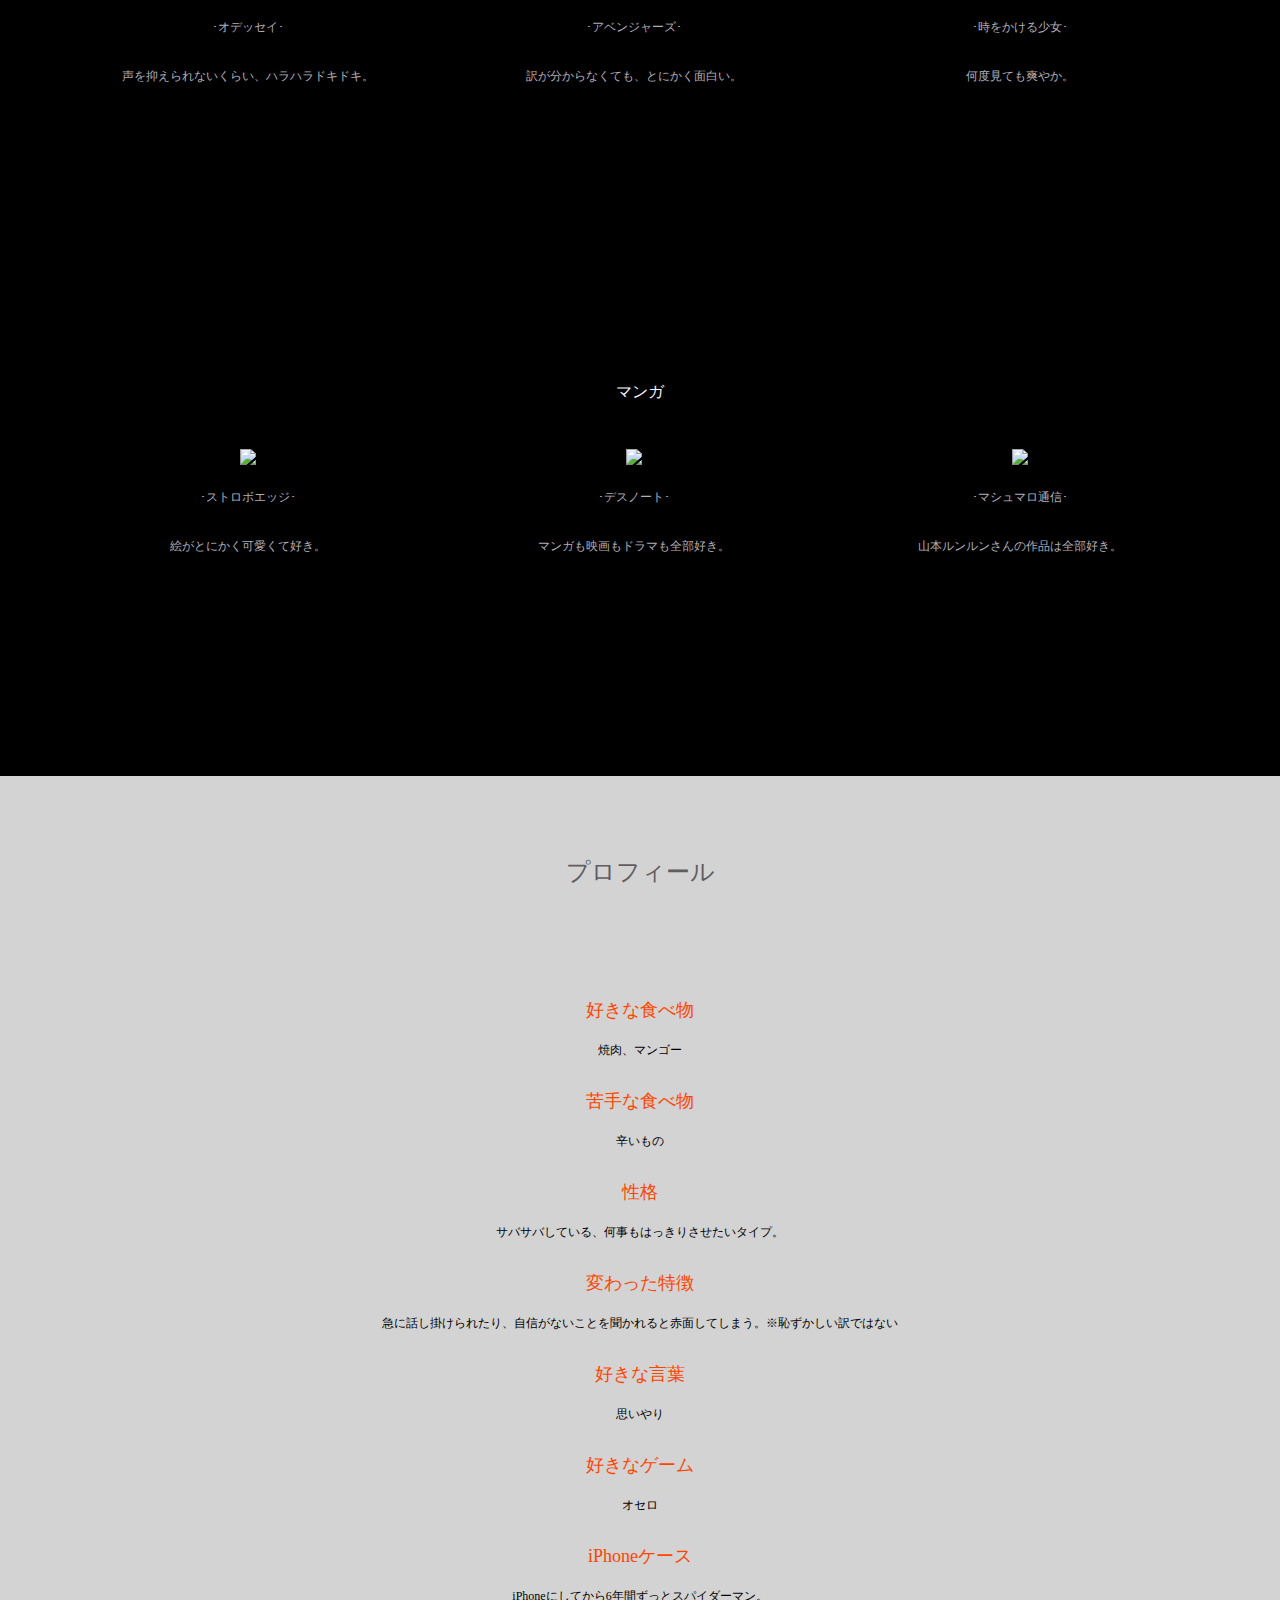
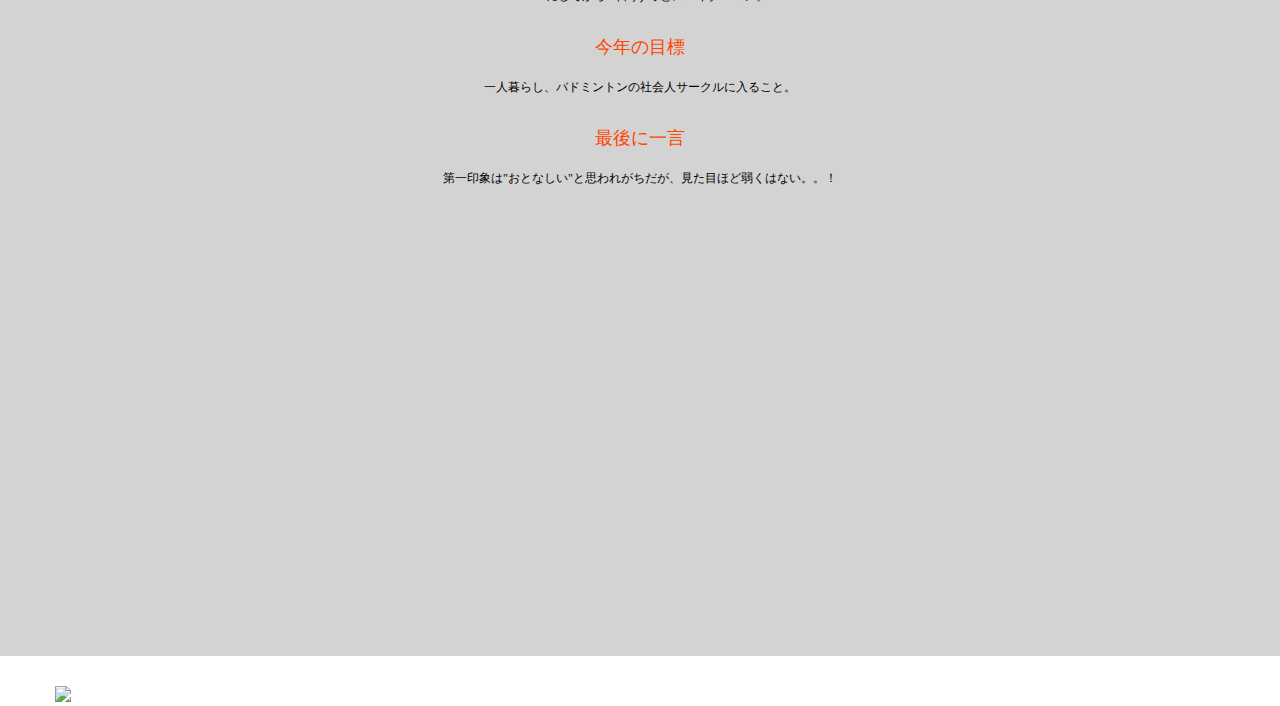
==== commit 74eb9c94: "Update index.html" ====
--- a/index.html
+++ b/index.html
@@ -92,7 +92,7 @@
               <img src="https://image.ibb.co/mknwud/dotup_org1550898.png">
             </div>
             <p class="txt-contents">･乃木坂46･</p>
-            <p class="txt-contents">社会人になってから私の癒し。</p>
+            <p class="txt-contents">社会人になってからの私の癒し。</p>
           </div>
         </div>
       </div>
